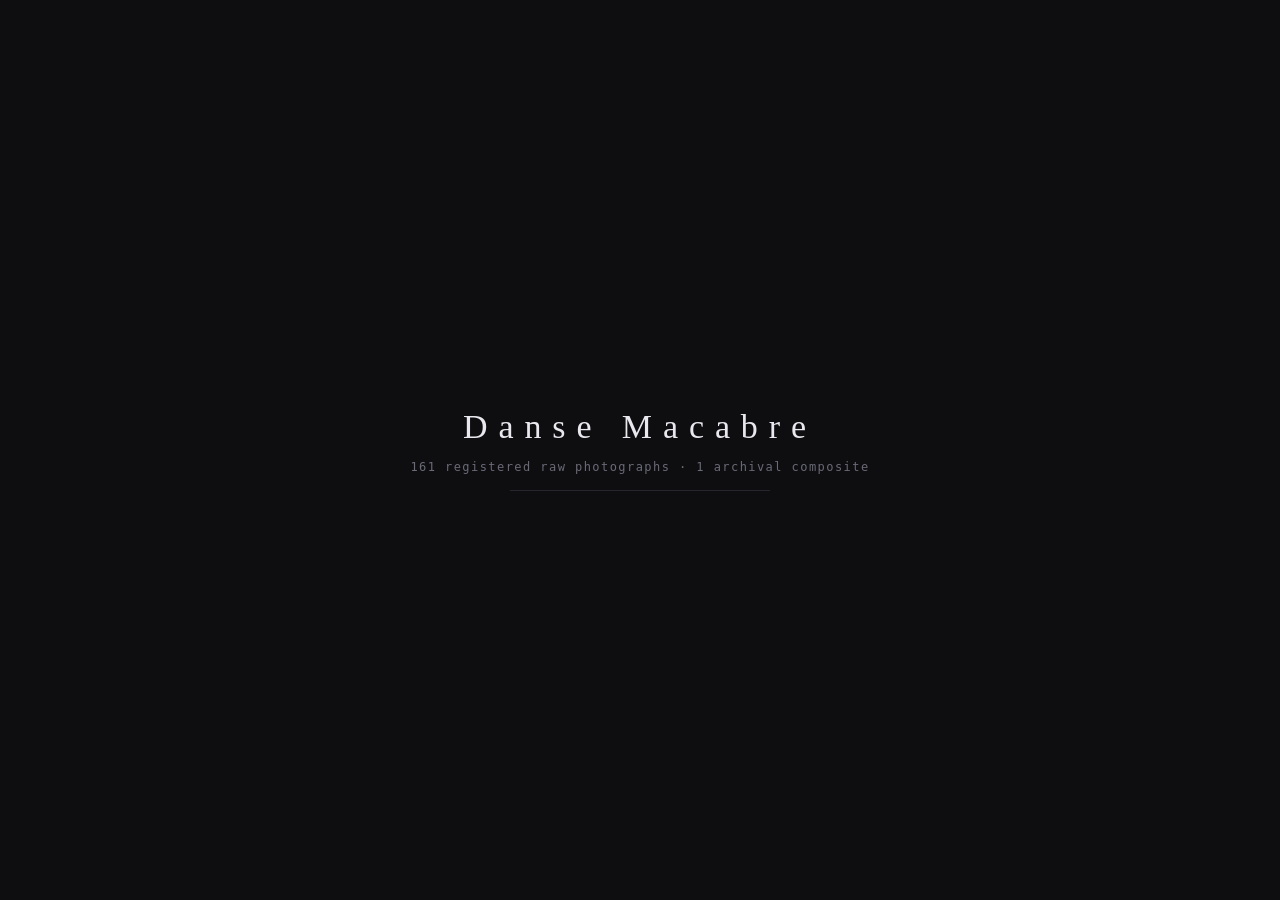
==== index.html @ 5aa7080a "fix: preserve committed river state through Project flows" ====
<!doctype html>
<html lang="en">
<head>
<meta charset="utf-8">
<meta name="viewport" content="width=device-width,initial-scale=1,viewport-fit=cover">
<title>Danse Macabre — a room that never repeats</title>
<meta name="description" content="Danse Macabre is Anthony J. Padavano’s unbounded generative screendance, built from 161 registered raw photographs and one archival composite.">
<meta name="author" content="Anthony J. Padavano">
<meta name="application-name" content="Danse Macabre">
<meta name="theme-color" content="#0e0e10">
<link rel="icon" href="data:image/svg+xml,%3Csvg xmlns='http://www.w3.org/2000/svg' viewBox='0 0 32 32'%3E%3Crect width='32' height='32' fill='%230e0e10'/%3E%3Cpath d='M8 7h7c6 0 10 3 10 9s-4 9-10 9H8z' fill='none' stroke='%23e8e8ee' stroke-width='2'/%3E%3C/svg%3E">
<link rel="canonical" href="https://danse.pages.dev/">
<meta property="og:type" content="website">
<meta property="og:site_name" content="Danse Macabre">
<meta property="og:title" content="Danse Macabre — a room that never repeats">
<meta property="og:description" content="An unbounded generative screendance composed from one afternoon in 2017.">
<meta property="og:url" content="https://danse.pages.dev/">
<meta name="twitter:card" content="summary">
<meta name="twitter:title" content="Danse Macabre — a room that never repeats">
<meta name="twitter:description" content="An unbounded generative screendance composed from one afternoon in 2017.">
<style>
  :root { color-scheme: dark; }
  * { margin: 0; padding: 0; box-sizing: border-box; }
  html, body { width: 100%; height: 100%; background: #0e0e10; overflow: hidden; }
  body { font: 12px/1.5 ui-monospace, "SF Mono", Menlo, monospace; color: #b9b9c4; }
  main, canvas { display: block; width: 100%; height: 100%; }
  canvas { touch-action: none; }

  .sr-only {
    position: absolute; width: 1px; height: 1px; padding: 0; margin: -1px;
    overflow: hidden; clip: rect(0, 0, 0, 0); white-space: nowrap; border: 0;
  }

  #veil {
    position: fixed; z-index: 3; inset: 0; display: grid; place-content: center; gap: 14px;
    background: #0e0e10; text-align: center; transition: opacity .8s ease;
  }
  #veil[hidden] { display: none; }
  #veil.gone { opacity: 0; pointer-events: none; }
  #veil h1 { font: 300 34px/1 ui-serif, Georgia, serif; letter-spacing: .32em; color: #e8e8ee; }
  #veil p { color: #6a6a78; letter-spacing: .12em; }
  #bar { width: 260px; height: 1px; background: #26262e; margin: 0 auto; }
  #bar i { display: block; height: 100%; width: 0; background: #cfcfe0; transition: width .2s; }
  #renderer-fallback {
    position: fixed; z-index: 1; inset: 0; display: grid; place-content: center;
    gap: 14px; padding: 24px; background: #0e0e10; text-align: center;
  }
  #renderer-fallback[hidden] { display: none; }
  #renderer-fallback h1 { font: 300 34px/1 ui-serif, Georgia, serif; letter-spacing: .32em; color: #e8e8ee; }
  #renderer-fallback p { max-width: 56ch; color: #9292a0; letter-spacing: .06em; }

  #hud {
    position: fixed; z-index: 2;
    left: max(12px, env(safe-area-inset-left));
    right: max(68px, calc(env(safe-area-inset-right) + 56px));
    bottom: max(12px, env(safe-area-inset-bottom));
    max-width: 960px; max-height: min(50vh, 320px); overflow: auto;
    padding: 12px 14px; border: 1px solid rgba(232, 232, 238, .24); border-radius: 4px;
    background: rgba(14, 14, 16, .88); color: #b9b9c4; letter-spacing: .045em;
    box-shadow: 0 12px 36px rgba(0, 0, 0, .3); user-select: none;
  }
  #hud[hidden] { display: none; }
  #state { display: flex; flex-wrap: wrap; gap: 6px 16px; margin-bottom: 7px; }
  #hud b { font-weight: 400; color: #9a9aa8; }
  #hud p + p { margin-top: 3px; }
  #hud kbd { color: #e0e0e8; }
  #touch-instructions { color: #8d8d9a; }

  #interaction-controls {
    margin-top: 11px; padding: 10px; border: 1px solid rgba(232, 232, 238, .18);
  }
  #music-controls {
    margin-top: 11px; padding: 10px; border: 1px solid rgba(232, 232, 238, .18);
  }
  #music-controls legend { padding: 0 5px; color: #e0e0e8; }
  #music-status { min-height: 1.5em; margin-top: 7px; color: #d1d1dc; }
  #interaction-controls legend { padding: 0 5px; color: #e0e0e8; }
  #interaction-controls p { max-width: 78ch; }
  #interaction-status { min-height: 3em; margin: 7px 0; color: #d1d1dc; }
  .control-row { display: flex; flex-wrap: wrap; gap: 7px; margin-top: 8px; }
  .control-row button, .file-control {
    min-height: 44px; padding: 7px 10px; border: 1px solid rgba(232, 232, 238, .3);
    border-radius: 3px; background: #1b1b20; color: #e8e8ee; font: inherit;
    cursor: pointer;
  }
  .control-row button:hover, .file-control:hover { background: #292930; }
  .control-row button:focus-visible, .file-control:focus-within,
  .fallback-grid input:focus-visible, .fallback-grid select:focus-visible,
  #hud summary:focus-visible { outline: 2px solid #e8e8ee; outline-offset: 2px; }
  .control-row button[hidden] { display: none; }
  .control-row button:disabled { color: #777783; cursor: default; }
  .file-control { position: relative; display: inline-flex; align-items: center; }
  .file-control input { position: absolute; width: 1px; height: 1px; opacity: 0; }
  .fallback-grid {
    display: grid; grid-template-columns: repeat(2, minmax(160px, 1fr)); gap: 8px 14px;
    margin-top: 9px;
  }
  .fallback-grid label { display: grid; grid-template-columns: 72px 1fr; align-items: center; gap: 8px; }
  .fallback-grid input, .fallback-grid select { width: 100%; min-height: 44px; }
  .fallback-grid input { accent-color: #cfcfe0; touch-action: pan-x; }
  #hud summary { box-sizing: border-box; min-height: 44px; padding: 12px 0; cursor: pointer; }
  .privacy-note { color: #9a9aa8; }

  #hud-toggle {
    position: fixed; z-index: 4;
    right: max(12px, env(safe-area-inset-right));
    bottom: max(12px, env(safe-area-inset-bottom));
    min-width: 48px; min-height: 48px; padding: 0 12px;
    border: 1px solid rgba(232, 232, 238, .34); border-radius: 999px;
    background: rgba(14, 14, 16, .82); color: #e8e8ee;
    font: inherit; letter-spacing: .045em; cursor: pointer;
  }
  #hud-toggle:hover { background: rgba(38, 38, 46, .92); }
  #hud-toggle:focus-visible { outline: 2px solid #e8e8ee; outline-offset: 3px; }

  #toast {
    position: fixed; z-index: 8; left: 50%; top: max(16px, env(safe-area-inset-top));
    transform: translateX(-50%); width: max-content; max-width: calc(100% - 32px);
    padding: 9px 12px; border-radius: 4px; background: rgba(14, 14, 16, .94);
    color: #e8e8ee; overflow-wrap: anywhere; text-align: center;
  }
  #toast[hidden] { display: none; }

  @media (max-width: 640px) {
    #hud {
      top: max(12px, env(safe-area-inset-top));
      right: max(64px, calc(env(safe-area-inset-right) + 52px));
      max-height: calc(100dvh - max(24px, env(safe-area-inset-top)) - max(24px, env(safe-area-inset-bottom)));
      font-size: 11px;
    }
    #state { display: grid; grid-template-columns: repeat(2, minmax(0, 1fr)); }
    .fallback-grid { grid-template-columns: 1fr; }
    .control-row button, .file-control { flex: 1 1 132px; justify-content: center; }
    #hud-toggle { min-width: 48px; padding: 0 10px; }
    #hud-toggle .wide-label { position: absolute; width: 1px; height: 1px; overflow: hidden; clip: rect(0, 0, 0, 0); }
  }

  @media (prefers-reduced-motion: reduce) {
    #veil, #bar i { transition: none; }
  }
</style>
<link rel="stylesheet" href="./interface/styles.css">
</head>
<body>
<main aria-label="Danse Macabre live artwork">
  <canvas id="stage" role="img" aria-label="Danse Macabre, a continuously generated photographic room" aria-describedby="stage-description"></canvas>
  <p id="stage-description" class="sr-only">Fragments from 161 registered raw photographs made during one dancer session and one archival composite share an evolving room. The arrangement changes deterministically with your river and time. Visitors who prefer reduced motion arrive on a held frame.</p>
</main>

<div id="veil" role="status" aria-label="Loading Danse Macabre">
  <h1>Danse Macabre</h1>
  <p>161 registered raw photographs &middot; 1 archival composite</p>
  <div id="bar"><i></i></div>
</div>

<section id="renderer-fallback" hidden role="status" aria-live="polite" aria-atomic="true">
  <h1>Danse Macabre</h1>
  <p id="renderer-fallback-reason">Visual renderer unavailable in this browser. Danse Macabre requires WebGL2; controls, Project, and accessibility information remain available.</p>
</section>

<section id="hud" hidden aria-hidden="true" aria-label="Danse controls and current state">
  <header class="sheet-header"><h2>Details</h2><button class="danse-action" id="sheet-close" type="button">Close</button></header>
  <details open><summary>Technical state</summary><div id="state">
    <span>River <b id="river">—</b> <span id="passage"></span></span>
    <span>River time <b id="clock">0:00</b></span>
    <span>Cut <b id="cut">—</b></span>
    <span><b id="planes">0</b> planes</span>
    <span><b id="interaction-summary">interaction off</b></span>
  </div></details>
  <p id="keyboard-instructions">Keyboard: <kbd>Space</kbd> hold or resume &middot; <kbd>N</kbd> new river &middot; <kbd>S</kbd> share &middot; <kbd>F</kbd> free &middot; <kbd>1–7</kbd> movement &middot; <kbd>M</kbd> Figure cutout &middot; <kbd>H</kbd> controls &middot; <kbd>Escape</kbd> close</p>
  <p id="touch-instructions">Touch: use the Controls button to show or hide this panel. The artwork advances automatically; reduced-motion settings open on a held frame.</p>
  <fieldset id="music-controls">
    <legend>Score-synchronous music</legend>
    <p>Delibes chamber reduction. Audio begins only after your explicit gesture and follows the current score position.</p>
    <div class="control-row"><button id="music-toggle" type="button">Start music</button></div>
    <p id="music-status" role="status" aria-live="polite" aria-atomic="true">Music is ready to start.</p>
  </fieldset>
  <fieldset id="conductor-controls">
    <legend>Visual conductor</legend>
    <p>Changes the panel-selection count only. Score-native preserves the selected Delibes tempo and meter; alternate settings are live visual auditions and do not time-stretch the music.</p>
    <div class="fallback-grid">
      <label for="conductor-model">Model
        <select id="conductor-model">
          <option value="native">Score-native</option>
          <option value="waltz">Waltz</option>
          <option value="common">Common time</option>
          <option value="compound">6/8 compound</option>
        </select>
      </label>
      <label for="conductor-meter">Time signature
        <select id="conductor-meter">
          <option value="">From model / score</option>
          <option value="3/4">3/4</option>
          <option value="4/4">4/4</option>
          <option value="6/8">6/8</option>
        </select>
      </label>
      <label for="conductor-tempo">Visual BPM <input id="conductor-tempo" type="range" min="40" max="220" step="1" value="126"></label>
    </div>
    <div class="control-row"><button id="conductor-reset" type="button">Use score-native conductor</button></div>
    <p id="conductor-status" role="status" aria-live="polite">Score-native conductor.</p>
  </fieldset>
  <fieldset id="interaction-controls">
    <legend>Room interaction (optional)</legend>
    <p class="privacy-note">Off by default. If you choose camera input, frames stay in memory on this device, are never displayed or transmitted, and raw landmarks are discarded immediately. Only anonymous room-control values enter an explicitly saved receipt. Keyboard / touch is the no-camera, low-power, and pose-accessibility path.</p>
    <p id="interaction-status" role="status" aria-live="polite" aria-atomic="true">Interaction is off. The unmodulated river is complete on its own.</p>
    <div class="control-row">
      <button id="camera-start" type="button">Use camera locally</button>
      <button id="camera-retry" type="button" hidden>Retry camera</button>
      <button id="fallback-start" type="button">Use keyboard / touch</button>
      <button id="interaction-stop" type="button" disabled>Stop interaction</button>
    </div>
    <div class="fallback-grid" aria-label="Keyboard and touch fallback controls">
      <label for="fallback-x">Left / right <input id="fallback-x" type="range" min="0" max="100" value="50"></label>
      <label for="fallback-y">Up / down <input id="fallback-y" type="range" min="0" max="100" value="50"></label>
      <label for="fallback-open">Openness <input id="fallback-open" type="range" min="0" max="100" value="35"></label>
      <label for="fallback-reach">Reach <input id="fallback-reach" type="range" min="0" max="100" value="0"></label>
    </div>
    <div class="control-row">
      <button id="receipt-save" type="button" disabled>Save derived receipt</button>
      <label class="file-control">Replay receipt<input id="receipt-load" type="file" accept="application/json,.json"></label>
    </div>
  </fieldset>
</section>
<nav id="danse-dock" hidden aria-hidden="true" aria-label="Danse control categories">
  <button type="button" data-category="hold" aria-pressed="false" aria-label="Hold motion" aria-keyshortcuts="Space">Hold</button>
  <button type="button" data-category="river" aria-pressed="false" aria-controls="surface-tray">River</button>
  <button type="button" data-category="score" aria-pressed="false" aria-controls="surface-tray">Score</button>
  <button type="button" data-category="presence" aria-pressed="false" aria-controls="surface-tray">Presence</button>
  <button type="button" data-category="map" aria-pressed="false" aria-controls="project-map">Project</button>
</nav>
<section id="surface-tray" hidden aria-label="Danse controls tray">
  <div class="tray-content" data-tray="river"><div class="tray-heading"><div><h2>River</h2><p>New river, sharing, seed, and river time.</p></div></div><p id="river-seed">Current river: loading</p><div class="tray-actions"><button class="danse-action" type="button" id="river-new">New river</button><button class="danse-action" type="button" id="river-undo" disabled>Undo</button><button class="danse-action" type="button" id="river-share">Share</button></div><p class="tray-status" id="river-receipt" role="status" aria-live="polite">Current river is ready to share.</p></div>
  <div class="tray-content" data-tray="score"><div class="tray-heading"><div><h2>Score</h2><p>Seven movements, program, Figure cutout, and music.</p></div></div><div class="movement-grid" aria-label="Movement"><button class="danse-action" type="button" data-movement="1" aria-pressed="false">1</button><button class="danse-action" type="button" data-movement="2" aria-pressed="false">2</button><button class="danse-action" type="button" data-movement="3" aria-pressed="false">3</button><button class="danse-action" type="button" data-movement="4" aria-pressed="false">4</button><button class="danse-action" type="button" data-movement="5" aria-pressed="false">5</button><button class="danse-action" type="button" data-movement="6" aria-pressed="false">6</button><button class="danse-action" type="button" data-movement="7" aria-pressed="false">7</button></div><div class="tray-actions"><button class="danse-action" type="button" id="program-score" aria-pressed="true">Score-led</button><button class="danse-action" type="button" id="program-free" aria-pressed="false">Free</button><button class="danse-action" type="button" id="cutout-toggle" aria-pressed="false">Figure cutout: off</button><button class="danse-action" type="button" id="music-tray">Music: stopped</button><button class="danse-action" type="button" id="score-details">Visual audition details</button></div><p class="tray-status" id="score-receipt" role="status" aria-live="polite">Score-led visual program.</p></div>
  <div class="tray-content" data-tray="presence"><div class="tray-heading"><div><h2>Presence</h2><p>Optional local influence. Sliders never activate Presence.</p></div></div><div class="tray-actions"><button class="danse-action" type="button" id="presence-off" aria-pressed="true">Off</button><button class="danse-action" type="button" id="presence-camera" aria-pressed="false">Camera</button><button class="danse-action" type="button" id="presence-touch" aria-pressed="false">Keyboard-touch</button><button class="danse-action" type="button" id="presence-replay" aria-pressed="false">Replay</button></div><p class="tray-status" id="presence-receipt" role="status" aria-live="polite">Interaction is off.</p><button class="danse-action" type="button" id="presence-details">Presence details and receipts</button></div>
</section>
<dialog id="project-map" aria-labelledby="project-map-title">
  <article class="map-shell">
    <header class="project-header">
      <div>
        <p class="project-kicker">Canonical project surface · status reviewed 1 September 2026</p>
        <h2 id="project-map-title">Danse Macabre</h2>
        <p id="project-map-status" role="status">The live artwork, film record, readings, and evidence now share this one public address.</p>
      </div>
      <button class="danse-action" type="button" id="map-close">Return to artwork</button>
    </header>

    <nav class="project-nav" aria-label="Project sections">
      <button class="danse-action" type="button" data-project-section="project-artwork">Artwork</button>
      <button class="danse-action" type="button" data-project-section="project-film">Film</button>
      <button class="danse-action" type="button" data-project-section="project-status">Status</button>
      <button class="danse-action" type="button" data-project-section="project-readings">Readings</button>
      <button class="danse-action" type="button" data-project-section="project-evidence">Evidence</button>
    </nav>

    <section class="project-section project-lede" id="project-artwork" tabindex="-1">
      <p class="project-eyebrow">Artwork · implemented</p>
      <h3>A finite photographic record, opened into time</h3>
      <p>Danse Macabre is a seeded, browser-based photographic artwork by Anthony J. Padavano. It turns one dancer session from 20 June 2017 and a hand-cut composite from 25 July 2017 into an unbounded, reproducible room of moving image and sound.</p>
      <dl class="project-facts">
        <div><dt>Source corpus</dt><dd>161 registered raw photographs + 1 archival composite</dd></div>
        <div><dt>Living form</dt><dd>A deterministic river computed from seed + absolute time, not a video loop</dd></div>
        <div><dt>Public home</dt><dd>This address—the artwork and its project record are one surface</dd></div>
        <div><dt>Earlier title</dt><dd><cite>The Thing Without a Name</cite>, retained as repository and application lineage</dd></div>
      </dl>
    </section>

    <section class="project-section" id="project-film" tabindex="-1">
      <p class="project-eyebrow">Finite film · in progress</p>
      <h3>Target passage: <time datetime="PT5M50.896S">05:50.896</time> <small>(05:51 displayed)</small></h3>
      <p>The target score uses two Léo Delibes waltzes at native tempo and ends with a four-second black signature. Application copy is prepared; a final approved render is not evidenced.</p>
      <div class="opening-score" aria-label="Requested opening revision">
        <div><time datetime="PT0S">00:00</time>–<time datetime="PT30S">00:30</time><p>Cycle all 161 raw originals at the music’s cadence.</p></div>
        <div><time datetime="PT30S">00:30</time>–<time datetime="PT1M">01:00</time><p>Hold the 2017 edited composite with subtle movement.</p></div>
        <div><time datetime="PT1M">01:00</time> onward<p>Continue the score-led development.</p></div>
      </div>
      <p class="project-notice"><strong>Current truth:</strong> this revised opening has been requested but is not yet encoded or rendered. The current choreography contract still uses the earlier opening.</p>
    </section>

    <section class="project-section" id="project-status" tabindex="-1">
      <p class="project-eyebrow">Delivery ledger</p>
      <h3>What exists, and what does not yet</h3>
      <div class="status-grid">
        <section data-status="implemented"><h4>Implemented</h4><ul><li>Seed + time generative engine</li><li>161 + 1 registered photographic corpus</li><li>Hold, river sharing, score, conductor, and optional local Presence controls</li><li>Score, MIDI, choreography, capture, provenance, and verification contracts</li></ul></section>
        <section data-status="prepared"><h4>Prepared</h4><ul><li>ScreenDance application copy, synopsis, biography, technical note, and rights declaration</li><li>Mac and Linux finishing rails</li><li>General, technical, humanities, presenter, evaluator, and evidence editions</li></ul></section>
        <section data-status="pending"><h4>Pending</h4><ul><li>Encode and render the revised first minute</li><li>Final render, full watch, and artist approval</li><li>Password-protected downloadable Vimeo upload and test</li><li>Exact-film rights/music warranty and Submittable filing receipt</li></ul></section>
        <section data-status="proposed"><h4>Proposed</h4><ul><li>Physical installation remains a reference design and simulator</li><li>No venue, hardware, calibration, recovery, or restore receipt exists</li></ul></section>
      </div>
    </section>

    <section class="project-section" id="project-readings" tabindex="-1">
      <p class="project-eyebrow">Reader editions</p>
      <h3>One work, five ways in</h3>
      <div class="reading-grid">
        <details><summary>General</summary><p>What the work is, how a visitor enters a river, and why a reproducible state is not a loop.</p></details>
        <details><summary>Technical</summary><p>The pure <code>frame = f(seed, absolute_time)</code> engine, projective-texture renderer, local interaction boundary, and fail-closed release system.</p></details>
        <details><summary>Humanities</summary><p>A media-archaeological argument about the photograph as image and coordinate system, and about simultaneity after the picture plane.</p></details>
        <details><summary>Presenter</summary><p>What a browser artwork, finite screendance, or proposed room requires—and which form can responsibly be announced now.</p></details>
        <details><summary>Evaluator</summary><p>Inspectable work, attribution, migration lineage, contribution boundaries, and claims the repository does not support.</p></details>
      </div>
    </section>

    <section class="project-section" id="project-evidence" tabindex="-1">
      <p class="project-eyebrow">Evidence + rights</p>
      <h3>Claims stay attached to receipts</h3>
      <p>Artist’s current attestation: performer permission was granted when the photographs were made; pictured posters are incidental objects in the photographed environment. Music sources are documented. Formal exact-film, publicity, rendered-mix, upload, and submission warranties remain pending until their receipts exist.</p>
      <p>No final-render receipt, Vimeo upload receipt, download test, or Submittable confirmation is currently recorded. The physical installation remains a proposal.</p>
      <div class="project-links">
        <a class="danse-action" href="https://github.com/organvm/the-thing-without-a-name" rel="noopener">Canonical source</a>
        <a class="danse-action" href="https://github.com/organvm/the-thing-without-a-name/tree/main/docs/audiences" rel="noopener">Full reader editions</a>
        <a class="danse-action" href="https://github.com/organvm/the-thing-without-a-name/tree/main/docs/evidence" rel="noopener">Evidence ledger</a>
      </div>
    </section>
  </article>
</dialog>
<button id="hud-toggle" type="button" hidden aria-hidden="true" aria-controls="hud" aria-expanded="false" aria-label="Show Danse controls" aria-keyshortcuts="H">
  <span aria-hidden="true">H</span><span class="wide-label"> &middot; Controls</span>
</button>
<div id="toast" role="status" aria-live="polite" aria-atomic="true" hidden></div>
<video id="pose-video" autoplay playsinline muted hidden aria-hidden="true"></video>

<script type="module">
import * as Arrival from "./arrival.js";
import * as Choreography from "./engine/choreography.js";
import * as Corpus from "./engine/corpus.js";
import * as Program from "./engine/program.js";
import * as MusicalScore from "./engine/score.js";
import { scoreAt } from "./engine/score.js";
import { frameAt, hex, step } from "./engine/engine.js";
import { cutAt } from "./engine/grammar.js";
import { Renderer } from "./engine/renderer.js";
import { InteractionRenderer } from "./interaction/adapter.js";
import { InteractionController } from "./interaction/controller.js";
import { ScoreAudio } from "./sound/browser-midi.js";
import { ACTIONS, projectSectionFor, sharePresentationState, sharePresentationUrl, shortcutAction } from "./interface/state.js";
import { createControlActions } from "./interface/actions.js";
import { renderControlSurface } from "./interface/render.js";

// ── Arriving IS the seed.
//
// Not a parameter someone has to know to type — the act of showing up. A bare
// URL mints a river on the spot, keeps it, and puts it in the address bar; a URL
// carrying `#s&e` is somebody else's river, joined in sync. Either way what runs
// is the declared phrase, forever, and `#p=free` is the opt-out into the older
// dwell cycle that `verify.html` pins the 2017 reproduction to.
//
// There is no `t` variable in this file. Every navigation — hold, jump, cite —
// is a freeze or an epoch shift, so the page has no clock of its own to drift.
const projectSectionAtArrival = projectSectionFor(location.hash);
function projectRiverUrlAtArrival() {
  if (!projectSectionAtArrival) return null;
  const state = history.state;
  const raw = state && typeof state === "object" ? state.danseRiverUrl : null;
  if (typeof raw !== "string") return null;
  let candidate;
  try {
    candidate = new URL(raw);
  } catch {
    return null;
  }
  const visible = new URL(location.href);
  if (candidate.username || candidate.password || candidate.search !== visible.search) return null;
  if (candidate.origin !== visible.origin || candidate.pathname !== visible.pathname) return null;
  if (!candidate.hash || projectSectionFor(candidate.hash)) return null;
  if (Arrival.hasSelfContainedRiver(candidate.hash)) return candidate.href;
  const values = new URLSearchParams(candidate.hash.slice(1));
  const citedTime = Number(values.get("t"));
  return values.has("t")
    && Number.isFinite(citedTime)
    && citedTime >= 0
    && !Arrival.hasCitedSeed(candidate.hash)
    && Arrival.recall()
    ? candidate.href
    : null;
}
const projectRiverUrl = projectRiverUrlAtArrival();
const projectRiverFragment = projectRiverUrl ? new URL(projectRiverUrl).hash : null;
const initialRiverFragment = projectRiverFragment ?? location.hash;
let river = Arrival.arrive(initialRiverFragment);
let shifted = river.shifted;
let program = Arrival.modeOf(initialRiverFragment) === "free" ? null : await Program.load();
const query = new URLSearchParams(location.search);
const scoreUrl = query.get("score") ?? "music/score.json";
const choreographyUrl = query.get("choreography") ?? "render/choreography.json";
let scoreLoadFailure = null;
const musicalScore = scoreUrl
  ? await MusicalScore.loadOptional(scoreUrl, (error) => {
      scoreLoadFailure = error;
      console.warn("optional musical score unavailable; continuing with the default artwork", error);
    })
  : null;
let navigationGeneration = 0;
let programGeneration = 0;
let previousRiverUrl = null;
const initialCommittedUrl = new URL(projectRiverUrl ?? location.href);
if (projectSectionAtArrival) {
  initialCommittedUrl.hash = projectRiverFragment
    ?? new URL(Arrival.href(river, { mode: program ? null : "free" })).hash;
}
let currentRiverUrl = initialCommittedUrl.href;
let projectReturnRiverUrl = projectSectionAtArrival ? currentRiverUrl : null;

function commitRiverUrl(url, { keepProjectOpen = false } = {}) {
  currentRiverUrl = String(url);
  if (keepProjectOpen && projectSectionFor(location.hash)) {
    currentRiverUrl = durableCurrentRiverUrl();
    projectReturnRiverUrl = currentRiverUrl;
    const visibleProjectUrl = new URL(location.href);
    visibleProjectUrl.search = new URL(currentRiverUrl).search;
    const state = history.state && typeof history.state === "object" ? history.state : {};
    history.replaceState({ ...state, danseRiverUrl: currentRiverUrl }, "", visibleProjectUrl);
    return currentRiverUrl;
  }
  history.replaceState(null, "", currentRiverUrl);
  return currentRiverUrl;
}

function riverControlUrl() {
  return new URL(currentRiverUrl);
}

function withCurrentQuery(url) {
  const destination = new URL(url);
  destination.search = new URL(currentRiverUrl).search;
  return destination;
}

function riverHref(value, options = {}) {
  const destination = withCurrentQuery(Arrival.href(value, options));
  return destination.href;
}

function durableCurrentRiverUrl() {
  const candidate = new URL(currentRiverUrl);
  if (Arrival.hasSelfContainedRiver(candidate.hash)) return candidate.href;
  const values = new URLSearchParams(candidate.hash.slice(1));
  const citedTime = Number(values.get("t"));
  const durableRememberedRiver = currentRememberedRiver
    ? Arrival.rememberedRiverForUndo(currentRememberedRiver, "", Arrival.recall())
    : null;
  if (
    values.has("t")
    && Number.isFinite(citedTime)
    && citedTime >= 0
    && !Arrival.hasCitedSeed(candidate.hash)
    && durableRememberedRiver
  ) return candidate.href;
  return riverHref(river, { mode: program ? null : "free" });
}

const canvas = document.getElementById("stage");
const el = (id) => document.getElementById(id);
const hud = el("hud");
const hudToggle = el("hud-toggle");
const reducedMotion = matchMedia("(prefers-reduced-motion: reduce)");
const dock = document.getElementById("danse-dock");
const tray = document.getElementById("surface-tray");
const projectMap = document.getElementById("project-map");
let previousRiver = null;
let previousRememberedRiver = null;
let currentRememberedRiver = Arrival.rememberedRiverForUndo(
  river,
  initialRiverFragment,
  Arrival.recall(),
);
let controlBus = null;
let presenceOperationGeneration = 0;

function setHudVisible(visible) {
  hud.hidden = !visible;
  hud.setAttribute("aria-hidden", String(!visible));
  hudToggle.setAttribute("aria-expanded", String(visible));
  hudToggle.setAttribute("aria-label", `${visible ? "Hide" : "Show"} Danse controls`);
  hudToggle.querySelector(".wide-label").textContent = visible ? " · Hide controls" : " · Controls";
}

setHudVisible(false);

const corpus = await Corpus.load();
const choreography = choreographyUrl && musicalScore
  ? await Choreography.load(choreographyUrl, { score: musicalScore, corpus })
  : null;
if (musicalScore?.release_status !== "fixture-only" && musicalScore && !choreography) {
  throw new Error("a production music score requires ?choreography=<contract>");
}
let conductor = Choreography.normalizeConductor({
  model: query.get("conductor") ?? "native",
  meter: query.get("meter"),
  tempo: query.get("bpm"),
});
const scoreAudio = musicalScore ? new ScoreAudio(musicalScore) : null;
const veil = el("veil");
let baseRenderer = null;
let rendererFailure = null;
let candidateRenderer = null;
try {
  candidateRenderer = new Renderer(canvas, corpus);
  await corpus.prime(candidateRenderer.gl, {
    onProgress: (p) => { el("bar").firstElementChild.style.width = `${p * 100}%`; },
  });
  baseRenderer = candidateRenderer;
} catch (error) {
  baseRenderer = null;
  rendererFailure = error;
  const rendererUnavailableReason = candidateRenderer
    ? "a required corpus image or texture could not be prepared"
    : "WebGL2 could not initialize";
  canvas.hidden = true;
  el("renderer-fallback").hidden = false;
  const rendererFallbackMessage = `The Danse Macabre visual renderer is unavailable because ${rendererUnavailableReason}. Controls, Project, and accessibility information remain available.`;
  el("renderer-fallback-reason").textContent = rendererFallbackMessage;
  el("stage-description").textContent = rendererFallbackMessage;
  console.warn(`Danse visual renderer unavailable: ${rendererUnavailableReason}; controls remain available`, error);
}
veil.classList.add("gone");
veil.setAttribute("aria-hidden", "true");
if (reducedMotion.matches) veil.hidden = true;
else setTimeout(() => { veil.hidden = true; }, 800);

// Non-null ⟺ frozen at that offset. Releasing does NOT resume from there: the
// river kept flowing while you looked, so it snaps forward to now. The pause is
// yours, not the river's. A reduced-motion visit begins held; Space is still an
// explicit opt-in to motion, and an OS preference change takes effect at once.
let heldAt = reducedMotion.matches ? Arrival.now(river) : null;
let matteK = query.get("cutout") === "1" ? 1 : 0;

// Pose is an adapter around the pure engine, never an input to it. The adapter
// receives the same absolute river time as frameAt; camera frames and raw
// landmarks never cross this boundary.
const interaction = new InteractionController({
  river,
  video: el("pose-video"),
  camera: { hz: navigator.connection?.saveData ? 5 : 10 },
});
const renderer = baseRenderer
  ? new InteractionRenderer(baseRenderer, (t) => interaction.inputAt(t), {
      enabled: () => heldAt === null,
      reducedMotion: () => reducedMotion.matches && heldAt !== null,
    })
  : null;

// The cast is held for an eighth of a second rather than rebuilt every frame:
// casting cells walks 162 index entries per cell, and at 60fps that is work
// nobody can see. Geometry and camera still move every frame — only the CHOICE
// is quantised. The film passes 0 here and pays for exactness.
const RECAST = 1 / 8;

/** Where the river is right now — or where it is frozen. The only reader of time
 *  in the whole page, so there is exactly one answer to "when is it". */
const at = () => heldAt ?? Arrival.now(river);

function scoreSecondAt(t) {
  if (!musicalScore) return 0;
  // The free river is still score-led sonically.  It has no bounded visual
  // passage to supply a window, so use the score's native repeating cycle.
  // Returning 0 here used to seek audio back to its head every animation
  // frame whenever the visitor chose free mode.
  if (!program) return scoreAt(musicalScore, t).source_second;
  const passage = Program.passageAt(program, river.seed, t, river.stream, musicalScore);
  return scoreAt(musicalScore, t, { t0: passage.t0, seconds: passage.seconds }).source_second;
}

function reducedMotionChanged({ matches }) {
  const playback = controlBus.getState().playback;
  if (matches && playback === "running") heldAt = Arrival.now(river);
  else if (!matches && playback === "held-reduced") heldAt = null;
  controlBus.actions.setReducedMotion(matches);
  renderInteraction(interaction.snapshot());
  flash(playback === "held-user" ? "manual hold preserved" : matches ? "reduced motion · frame held" : "motion resumed");
}

function frame() {
  const t = at();
  interaction.tick(t, river, { motion: heldAt === null });
  if (scoreAudio?.playing) scoreAudio.sync(scoreSecondAt(t), heldAt !== null);
  if (!renderer) {
    const fallback = step(corpus, river.seed, t, program, {
      quantise: RECAST,
      stream: river.stream,
      score: musicalScore,
      choreography,
      conductor,
    });
    renderDetails(t, fallback.state);
    requestAnimationFrame(frame);
    return;
  }
  // Time is not wrapped. The piece has no duration to reach and nothing to
  // restart: each passage of the phrase draws its own length and its own
  // material, so running longer means seeing further, never seeing again.

  const r = frameAt(renderer, corpus, river.seed, t, program, {
    quantise: RECAST,
    stream: river.stream,
    score: musicalScore,
    choreography,
    conductor,
    matteK,
  });
  renderDetails(t, r.state, r);
  requestAnimationFrame(frame);
}

function renderDetails(t, state, rendered = null) {
  if (program && controlBus) {
    const liveMovement = program.movements.findIndex((movement) => movement.id === state.movement) + 1;
    if (liveMovement > 0 && controlBus.getState().movement !== liveMovement) {
      controlBus.actions.sync({ type: ACTIONS.SET_MOVEMENT, value: liveMovement });
    }
  }
  // Elapsed within the current passage, so the readout says where you are in
  // this one rather than counting up forever into a number nobody can hold.
  const local = t - (state.passageT0 ?? 0);
  el("clock").textContent = `${Math.floor(local / 60)}:${String(Math.floor(local % 60)).padStart(2, "0")}`;
  // Your river, then which passage of it you are in. The first number is the one
  // that is yours and shareable; the second is the one that will never recur.
  el("river").textContent = hex(river.seed);
  el("passage").textContent = program ? `· ${hex(state.passageSeed)} · passage ${state.passage}` : "";
  el("cut").textContent = program
    ? `${state.movement} · ${state.cut}${state.epoch ? ` · reseed ${state.epoch}` : ""}`
    : cutAt(river.seed, t, state.reveal) + (state.reveal < 0.02 ? " · 2017" : "");
  el("planes").textContent = rendered
    ? rendered.missing ? `${rendered.planes}−${rendered.missing}` : rendered.planes
    : "unavailable";
  const embodied = rendered?.interaction?.count ? ` · ${rendered.interaction.count} present` : "";
  el("interaction-summary").textContent = `${interaction.mode}${embodied}`;
}
requestAnimationFrame(frame);

// Keep the address bar honest without thrashing history — and note what it does
// NOT write. Persisting `t` would make a reload resume where you left, which is
// the loop this whole architecture exists to remove. `#s&e` names the river and
// lets the clock say where in it you are. While `shifted`, nothing is written at
// all: a position reached for debugging must not overwrite the river you keep.
setInterval(() => {
  if (shifted || (projectMap.open && projectSectionFor(location.hash))) return;
  commitRiverUrl(riverHref(river, { mode: program ? null : "free" }));
}, 1000);

// Someone pasted a river into the address bar of a page that is already open.
// Changing only the fragment is a same-document navigation — nothing reloads —
// so without this the link would silently do nothing, which is the one way a
// shared river can fail while looking like it worked. `replaceState` above does
// not fire this event, so the page cannot chase its own tail.
addEventListener("hashchange", async (event) => {
  const projectSection = projectSectionFor(location.hash);
  if (projectSection) {
    const oldFragment = new URL(event.oldURL).hash;
    if (!projectSectionFor(oldFragment)) projectReturnRiverUrl = currentRiverUrl;
    commitRiverUrl(projectReturnRiverUrl ?? currentRiverUrl, { keepProjectOpen: true });
    navigationGeneration += 1;
    programGeneration += 1;
    previousRiver = null;
    previousRiverUrl = null;
    previousRememberedRiver = null;
    el("river-undo").disabled = true;
    await openProjectSection(projectSection);
    return;
  }
  if (projectMap.open) controlBus?.actions.close();
  const generation = ++navigationGeneration;
  const programIntent = ++programGeneration;
  const fragment = location.hash;
  const mode = Arrival.modeOf(fragment);
  if (mode === "free") program = null;
  else if (!program) {
    const loaded = await Program.load();
    if (generation !== navigationGeneration) return;
    if (programIntent === programGeneration) program = loaded;
  }
  if (generation !== navigationGeneration) return;
  const nextRiver = Arrival.arrive(fragment);
  river = nextRiver;
  const committedNavigationUrl = new URL(currentRiverUrl);
  committedNavigationUrl.hash = fragment;
  commitRiverUrl(Arrival.withMode(committedNavigationUrl, program ? null : "free"));
  currentRememberedRiver = Arrival.rememberedRiverForUndo(
    nextRiver,
    fragment,
    Arrival.recall(),
  );
  projectReturnRiverUrl = null;
  previousRiver = null;
  previousRiverUrl = null;
  previousRememberedRiver = null;
  el("river-undo").disabled = true;
  el("river-receipt").textContent = `River ${hex(river.seed)} arrived from this link. Undo is unavailable.`;
  shifted = nextRiver.shifted;
  heldAt = reducedMotion.matches ? Arrival.now(river) : null;
  if (programIntent === programGeneration) {
    controlBus?.actions.sync({ type: ACTIONS.SET_PROGRAM, value: program ? "score-led" : "free" });
  }
  controlBus?.actions.sync({ type: ACTIONS.RESET_RIVER, reducedMotion: reducedMotion.matches });
  el("river-seed").textContent = `Current river: ${hex(river.seed)}`;
  describeProgram();
});

/** Wind this river to `to` without renaming it. Every jump in the piece is this. */
function jump(to) {
  river = { ...Arrival.shiftTo(river, to), minted: false, shifted: true };
  shifted = true;
  heldAt = reducedMotion.matches ? to : null;
  scoreAudio?.seek(0);
  controlBus?.actions.sync({ type: ACTIONS.RESET_RIVER, reducedMotion: reducedMotion.matches });
}

/** Announce temporary feedback without replacing the controls or live state. */
let toastTimer = null;
function flash(msg, duration = 2200) {
  const toast = el("toast");
  clearTimeout(toastTimer);
  toast.textContent = msg;
  toast.hidden = false;
  toastTimer = setTimeout(() => {
    toast.hidden = true;
    toast.textContent = "";
  }, duration);
}

function presenceMessage(snapshot = interaction.snapshot()) {
  const held = heldAt !== null;
  return held && snapshot.mode !== "off"
    ? `${snapshot.message} Influence is paused while this frame is held; press Space to opt into motion.`
    : snapshot.message;
}

function renderInteraction(snapshot) {
  const message = presenceMessage(snapshot);
  if (el("interaction-status").textContent !== message) el("interaction-status").textContent = message;
  el("camera-start").hidden = snapshot.mode === "camera" || snapshot.retryable;
  el("camera-retry").hidden = !snapshot.retryable;
  el("interaction-stop").disabled = snapshot.mode === "off";
  el("receipt-save").disabled = !(snapshot.session?.samples > 0);
  el("presence-receipt").textContent = controlBus?.getState().status.presence || message;
  const presence = snapshot.mode === "fallback" ? "keyboard-touch" : ["camera", "replay"].includes(snapshot.mode) ? snapshot.mode : "off";
  if (controlBus && controlBus.getState().presence !== presence) controlBus.actions.sync({ type: ACTIONS.SET_PRESENCE, value: presence });
}
interaction.subscribe(renderInteraction);

el("camera-start").addEventListener("click", () => { void controlBus.actions.presence("camera"); });
el("camera-retry").addEventListener("click", () => { void controlBus.actions.presence("camera"); });
el("fallback-start").addEventListener("click", () => { void controlBus.actions.presence("keyboard-touch"); });
el("interaction-stop").addEventListener("click", () => { void controlBus.actions.presence("off"); });

const fallbackInputs = ["fallback-x", "fallback-y", "fallback-open", "fallback-reach"];
function fallbackValues() {
  const value = (id) => Number(el(id).value) / 100;
  return {
    center: [value("fallback-x"), value("fallback-y")],
    openness: value("fallback-open"),
    reach: value("fallback-reach"),
  };
}

function applyFallback() {
  if (interaction.snapshot().mode !== "fallback") return;
  interaction.setFallback(fallbackValues(), at());
}
for (const id of fallbackInputs) el(id).addEventListener("input", applyFallback);

el("receipt-save").addEventListener("click", () => {
  const receipt = interaction.receipt();
  const url = URL.createObjectURL(new Blob([`${JSON.stringify(receipt, null, 2)}\n`], { type: "application/json" }));
  const link = document.createElement("a");
  link.href = url;
  link.download = `danse-interaction-${hex(receipt.river.seed).replace(/^0x/, "")}.json`;
  link.click();
  URL.revokeObjectURL(url);
  flash(`saved ${receipt.samples.length} anonymous interaction samples`);
});

el("receipt-load").addEventListener("change", async (event) => {
  const file = event.target.files?.[0];
  if (!file) return;
  const generation = ++presenceOperationGeneration;
  controlBus?.actions.status("presence", "Loading replay receipt…");
  try {
    const receipt = JSON.parse(await file.text());
    if (generation !== presenceOperationGeneration) return;
    interaction.loadReceipt(receipt);
    controlBus?.actions.sync({ type: ACTIONS.SET_PRESENCE, value: "replay" });
    flash("derived interaction receipt loaded");
  } catch (error) {
    if (generation !== presenceOperationGeneration) return;
    controlBus?.actions.status("presence", `Receipt rejected: ${error.message}`);
    flash(`receipt rejected — ${error.message}`);
  } finally {
    event.target.value = "";
  }
});

if (scoreLoadFailure) flash("Musical score unavailable · continuing with the default artwork", 8000);

const musicButton = el("music-toggle");
const musicStatus = el("music-status");
let musicErrorMessage = "";
function renderMusicReceipt(state) {
  const active = state.music === "playing" || state.music === "suspended-by-hold";
  musicButton.disabled = state.music === "unavailable";
  musicButton.textContent = active ? "Stop music" : "Start music";
  if (state.music !== "error") musicErrorMessage = "";
  musicStatus.textContent = state.music === "unavailable"
    ? "Music score unavailable."
    : state.music === "stopped"
      ? "Music stopped."
      : state.music === "playing"
        ? "Music follows the score-led choreography."
        : state.music === "suspended-by-hold"
          ? "Music is suspended while this frame is held."
          : musicErrorMessage || "Music could not start.";
}
async function toggleMusic(intent) {
  if (!scoreAudio) return "unavailable";
  try {
    if (intent === "stopped") {
      scoreAudio.stop();
      return "stopped";
    }
    await scoreAudio.start(scoreSecondAt(at()));
    if (heldAt !== null) {
      scoreAudio.sync(scoreSecondAt(at()), true);
      return "suspended-by-hold";
    }
    return "playing";
  } catch (error) {
    scoreAudio.stop();
    musicErrorMessage = `Music could not start: ${error.message}`;
    return "error";
  }
}
if (!scoreAudio) {
  musicButton.disabled = true;
  musicStatus.textContent = "Music score unavailable.";
} else {
  musicButton.addEventListener("click", () => { void controlBus?.actions.music(); });
}

const conductorModel = el("conductor-model");
const conductorMeter = el("conductor-meter");
const conductorTempo = el("conductor-tempo");
const conductorStatus = el("conductor-status");
function describeConductor() {
  const meter = conductor.meter ?? (conductor.model === "common" ? "4/4" : conductor.model === "compound" ? "6/8" : "3/4");
  const tempo = conductor.tempo === null ? "score tempo" : `${conductor.tempo} BPM`;
  conductorStatus.textContent = conductor.model === "native" && conductor.tempo === null && conductor.meter === null
    ? "Score-native conductor · visual count and audio remain locked."
    : `Visual ${conductor.model} conductor · ${meter} · ${tempo}. Audio remains score-native.`;
}
function persistConductor() {
  const url = riverControlUrl();
  for (const key of ["conductor", "meter", "bpm"]) url.searchParams.delete(key);
  if (conductor.model !== "native") url.searchParams.set("conductor", conductor.model);
  if (conductor.meter) url.searchParams.set("meter", conductor.meter);
  if (conductor.tempo !== null) url.searchParams.set("bpm", String(conductor.tempo));
  commitRiverUrl(url, { keepProjectOpen: true });
}
function setConductor() {
  conductor = Choreography.normalizeConductor({
    model: conductorModel.value,
    meter: conductorMeter.value || null,
    tempo: conductorTempo.dataset.active === "true" ? conductorTempo.value : null,
  });
  describeConductor();
  persistConductor();
  const active = conductor.model !== "native" || conductor.meter !== null || conductor.tempo !== null;
  controlBus?.actions.sync({ type: ACTIONS.SET_CONDUCTOR, active, ready: !active });
}
function conductorFromControls() {
  const active = conductorModel.value !== "native" || Boolean(conductorMeter.value) || conductorTempo.dataset.active === "true";
  return { model: conductorModel.value, meter: conductorMeter.value || null, tempo: conductorTempo.dataset.active === "true" ? conductorTempo.value : null, active, ready: !active };
}
function applyConductor(value) {
  conductorModel.value = value.model ?? conductorModel.value;
  conductorMeter.value = value.meter ?? "";
  conductorTempo.value = value.tempo ?? 126;
  conductorTempo.dataset.active = value.tempo === null || value.tempo === undefined ? "false" : "true";
  setConductor();
  return conductorFromControls();
}
conductorModel.value = conductor.model;
conductorMeter.value = conductor.meter ?? "";
conductorTempo.value = conductor.tempo ?? 126;
conductorTempo.dataset.active = conductor.tempo === null ? "false" : "true";
describeConductor();
conductorModel.addEventListener("change", () => { void controlBus.actions.conductor(conductorFromControls()); });
conductorMeter.addEventListener("change", () => { void controlBus.actions.conductor(conductorFromControls()); });
conductorTempo.addEventListener("input", () => { conductorTempo.dataset.active = "true"; void controlBus.actions.conductor(conductorFromControls()); });
el("conductor-reset").addEventListener("click", () => {
  void controlBus.actions.conductor({ model: "native", meter: null, tempo: null, active: false, ready: true });
});

let surfaceTrigger = null;

function toggleHold() {
  const previousHeldAt = heldAt;
  heldAt = previousHeldAt === null ? at() : null;
  try {
    if (scoreAudio?.playing) scoreAudio.sync(scoreSecondAt(at()), heldAt !== null);
  } catch (error) {
    heldAt = previousHeldAt;
    throw error;
  }
  renderInteraction(interaction.snapshot());
}

function newRiver() {
  navigationGeneration += 1;
  const projectFragment = Boolean(projectSectionFor(location.hash));
  const recalled = Arrival.recall();
  const freshRememberedRiver = currentRememberedRiver
    ? Arrival.rememberedRiverForUndo(currentRememberedRiver, "", recalled)
    : null;
  const carriedProjectUrl = projectReturnRiverUrl
    && !projectSectionFor(new URL(projectReturnRiverUrl).hash)
    ? projectReturnRiverUrl
    : null;
  previousRiver = river;
  previousRiverUrl = projectFragment && carriedProjectUrl && freshRememberedRiver
    ? carriedProjectUrl
    : projectFragment && carriedProjectUrl
      && Arrival.hasSelfContainedRiver(new URL(carriedProjectUrl).hash)
      ? carriedProjectUrl
      : shifted && (freshRememberedRiver || Arrival.hasCitedSeed(new URL(currentRiverUrl).hash))
        ? currentRiverUrl
        : riverHref(river, { mode: program ? null : "free" });
  previousRememberedRiver = freshRememberedRiver;
  river = { ...Arrival.mint(), minted: true, shifted: false };
  currentRememberedRiver = river;
  projectReturnRiverUrl = null;
  shifted = false;
  commitRiverUrl(riverHref(river, { mode: program ? null : "free" }));
  heldAt = reducedMotion.matches ? Arrival.now(river) : null;
  el("river-seed").textContent = `Current river: ${hex(river.seed)}`;
  el("river-undo").disabled = false;
  el("river-receipt").textContent = `New river ${hex(river.seed)} created. Undo is available.`;
  flash(`new river · ${hex(river.seed)}`);
  return { ...river, reducedMotion: reducedMotion.matches };
}

function undoRiver() {
  if (!previousRiver) return null;
  navigationGeneration += 1;
  river = previousRiver;
  previousRiver = null;
  if (previousRememberedRiver) Arrival.remember(previousRememberedRiver);
  currentRememberedRiver = previousRememberedRiver;
  previousRememberedRiver = null;
  shifted = Boolean(river.shifted);
  const restoredUrl = withCurrentQuery(previousRiverUrl ?? riverHref(river));
  commitRiverUrl(
    projectSectionFor(new URL(restoredUrl).hash)
      ? riverHref(river, { mode: program ? null : "free" })
      : Arrival.withMode(restoredUrl, program ? null : "free"),
  );
  previousRiverUrl = null;
  heldAt = reducedMotion.matches ? Arrival.now(river) : null;
  el("river-seed").textContent = `Current river: ${hex(river.seed)}`;
  el("river-undo").disabled = true;
  el("river-receipt").textContent = "Returned to the previous river.";
  return { ...river, reducedMotion: reducedMotion.matches };
}

async function shareRiver() {
  const sharedRiver = river;
  const presentation = sharePresentationState(controlBus.getState());
  const link = sharePresentationUrl(riverHref(sharedRiver), presentation);
  const receipt = (message) => {
    if (river !== sharedRiver) return false;
    el("river-receipt").textContent = message;
    return true;
  };
  try {
    if (navigator.share) {
      await navigator.share({ title: "Danse", text: "Join this Danse river.", url: link });
      receipt("River link handed to the device share sheet.");
      return "share-sheet";
    }
    await navigator.clipboard.writeText(link);
    receipt("River link copied to the clipboard.");
    return "clipboard";
  } catch (error) {
    if (error?.name === "AbortError") {
      receipt("Sharing canceled; the river is unchanged.");
      return "canceled";
    }
    try {
      await navigator.clipboard.writeText(link);
      receipt("Share sheet unavailable; river link copied instead.");
      return "clipboard-fallback";
    } catch {
      if (receipt(`Copy unavailable. River link: ${link}`)) flash(link, 6000);
      return "visible-link";
    }
  }
}

function jumpMovement(number) {
  if (!program) {
    el("score-receipt").textContent = "Movement jumps apply in Score-led mode. Choose Score-led first.";
    return false;
  }
  const t = at();
  const passage = Program.passageAt(program, river.seed, t, river.stream, musicalScore);
  if (choreography && musicalScore) {
    const movement = program.movements[number - 1];
    const phraseIndex = choreography.phrase_assignments.findIndex((row) => row.movement_id === movement?.id);
    if (phraseIndex >= 0) jump(passage.t0 + musicalScore.phrases[phraseIndex].start_second);
  } else {
    const movement = Program.movementsIn(program, river.seed, passage.index, river.stream, musicalScore)[number - 1];
    if (movement) jump(passage.t0 + movement.t0);
  }
  el("score-receipt").textContent = `Movement ${number} selected.`;
  return true;
}

function persistProgramMode() {
  commitRiverUrl(
    Arrival.withMode(riverControlUrl(), program ? null : "free"),
    { keepProjectOpen: true },
  );
}

async function setProgram(value) {
  const generation = ++programGeneration;
  if (value === "free") {
    program = null;
    describeProgram();
    persistProgramMode();
    return true;
  }
  const loaded = program ?? await Program.load();
  if (generation !== programGeneration) return false;
  program = loaded;
  describeProgram();
  persistProgramMode();
  return true;
}

function describeProgram() {
  el("score-receipt").textContent = program
    ? "Score-led visual program."
    : "Free visual program; music remains separately score-native.";
}

function toggleCutout() {
  matteK = matteK > 0 ? 0 : 1;
  const url = riverControlUrl();
  if (matteK) url.searchParams.set("cutout", "1");
  else url.searchParams.delete("cutout");
  commitRiverUrl(url, { keepProjectOpen: true });
  el("score-receipt").textContent = `Figure cutout ${matteK ? "on" : "off"}; rectangular fragments move toward the dancer's silhouette.`;
}

async function setPresence(value) {
  const generation = ++presenceOperationGeneration;
  if (value === "off") { interaction.stop(at()); return "off"; }
  if (value === "camera") {
    if (interaction.snapshot().retryable) await interaction.retryCamera(at());
    else await interaction.startCamera(at());
    if (generation !== presenceOperationGeneration) return controlBus.getState().presence;
    return interaction.snapshot().mode === "camera" ? "camera" : "off";
  }
  if (value === "keyboard-touch") { interaction.setFallback(fallbackValues(), at()); return "keyboard-touch"; }
  el("receipt-load").click();
  return controlBus.getState().presence;
}

function closeVisualSurfaces() {
  const closedProjectFragment = projectMap.open && Boolean(projectSectionFor(location.hash));
  if (projectMap.open) {
    projectMap.close();
  }
  if (closedProjectFragment) {
    commitRiverUrl(Arrival.withMode(currentRiverUrl, program ? null : "free"));
    projectReturnRiverUrl = null;
  }
  if (!hud.hidden) setHudVisible(false);
  const trigger = surfaceTrigger;
  surfaceTrigger = null;
  queueMicrotask(() => trigger?.focus());
}

function openDetails(section, trigger = null) {
  surfaceTrigger = ["score", "presence"].includes(section)
    ? dock.querySelector(`[data-category="${section}"]`)
    : trigger ?? document.activeElement;
  controlBus.actions.openSheet(section);
  setHudVisible(true);
  const target = section === "presence" ? el("interaction-controls") : section === "score" ? el("conductor-controls") : hud;
  queueMicrotask(() => { target.scrollIntoView({ block: "start" }); el("sheet-close").focus(); });
}

function toggleControls() {
  if (!controlBus) return;
  if (projectMap.open) controlBus.actions.close();
  if (hud.hidden) openDetails("details", hudToggle);
  else controlBus.actions.close();
}

function openTray(category, trigger) {
  if (!hud.hidden) setHudVisible(false);
  surfaceTrigger = controlBus.getState().surface === `tray:${category}` ? null : trigger;
  controlBus.actions.openTray(category);
}

async function openMap(trigger) {
  if (!hud.hidden) setHudVisible(false);
  surfaceTrigger = trigger;
  controlBus.actions.openMap();
  if (!projectMap.open) projectMap.showModal();
  el("map-close").focus();
}

async function openProjectSection(section = projectSectionFor(location.hash)) {
  if (!section || !controlBus) return false;
  await openMap(dock.querySelector('[data-category="map"]'));
  const target = el(section);
  target?.scrollIntoView({ block: "start" });
  target?.focus({ preventScroll: true });
  return Boolean(target);
}

controlBus = createControlActions({
  hold: toggleHold,
  newRiver,
  undoRiver,
  share: shareRiver,
  movement: jumpMovement,
  setProgram,
  toggleCutout,
  music: toggleMusic,
  conductor: applyConductor,
  presence: setPresence,
  close: closeVisualSurfaces,
  reportError: (name, error) => flash(`${name} unavailable — ${error.message}`, 5000),
}, { reducedMotion: reducedMotion.matches, scoreAvailable: Boolean(scoreAudio) });

if (!program) controlBus.actions.sync({ type: ACTIONS.SET_PROGRAM, value: "free" });
if (matteK) controlBus.actions.sync({ type: ACTIONS.TOGGLE_CUTOUT });
el("river-seed").textContent = `Current river: ${hex(river.seed)}`;
describeProgram();
const conductorActive = conductor.model !== "native" || conductor.meter !== null || conductor.tempo !== null;
controlBus.actions.sync({ type: ACTIONS.SET_CONDUCTOR, active: conductorActive, ready: !conductorActive });
controlBus.subscribe((state) => {
  renderControlSurface(dock, state);
  renderMusicReceipt(state);
  const trayOpen = state.surface.startsWith("tray:");
  tray.hidden = !trayOpen;
  tray.setAttribute("aria-hidden", String(!trayOpen));
  tray.dataset.open = trayOpen ? state.surface.split(":")[1] : "";
  if (state.status.river) el("river-receipt").textContent = state.status.river;
  if (state.status.score) el("score-receipt").textContent = state.status.score;
  el("presence-receipt").textContent = state.status.presence || presenceMessage();
});

reducedMotion.addEventListener("change", reducedMotionChanged);
hudToggle.addEventListener("click", toggleControls);
dock.querySelector('[data-category="hold"]').addEventListener("click", () => { void controlBus.actions.hold(); });
for (const category of ["river", "score", "presence"]) dock.querySelector(`[data-category="${category}"]`).addEventListener("click", (event) => openTray(category, event.currentTarget));
dock.querySelector('[data-category="map"]').addEventListener("click", (event) => { void openMap(event.currentTarget); });
el("river-new").addEventListener("click", () => { void controlBus.actions.newRiver(); });
el("river-undo").addEventListener("click", () => { void controlBus.actions.undoRiver(); });
el("river-share").addEventListener("click", () => { void controlBus.actions.share(); });
for (const button of tray.querySelectorAll("[data-movement]")) button.addEventListener("click", () => { void controlBus.actions.movement(Number(button.dataset.movement)); });
el("program-score").addEventListener("click", () => { void controlBus.actions.setProgram("score-led"); });
el("program-free").addEventListener("click", () => { void controlBus.actions.setProgram("free"); });
el("cutout-toggle").addEventListener("click", () => { void controlBus.actions.toggleCutout(); });
el("music-tray").addEventListener("click", () => { void controlBus.actions.music(); });
el("presence-off").addEventListener("click", () => { void controlBus.actions.presence("off"); });
el("presence-camera").addEventListener("click", () => { void controlBus.actions.presence("camera"); });
el("presence-touch").addEventListener("click", () => { void controlBus.actions.presence("keyboard-touch"); });
el("presence-replay").addEventListener("click", () => { void controlBus.actions.presence("replay"); });
el("presence-details").addEventListener("click", (event) => openDetails("presence", event.currentTarget));
el("score-details").addEventListener("click", (event) => openDetails("score", event.currentTarget));
el("sheet-close").addEventListener("click", () => controlBus.actions.close());
el("map-close").addEventListener("click", () => controlBus.actions.close());
for (const button of projectMap.querySelectorAll("[data-project-section]")) {
  button.addEventListener("click", () => {
    const section = document.getElementById(button.dataset.projectSection);
    section?.scrollIntoView({ block: "start" });
    section?.focus({ preventScroll: true });
  });
}
projectMap.addEventListener("cancel", (event) => { event.preventDefault(); controlBus.actions.close(); });

addEventListener("keydown", (event) => {
  const command = shortcutAction(event);
  if (!command) return;
  event.preventDefault();
  if (command.name === "toggleControls") toggleControls();
  else if (command.name === "close") controlBus.actions.close();
  else if (command.name === "movement") void controlBus.actions.movement(command.value);
  else void controlBus.actions[command.name]();
});

dock.hidden = false;
dock.removeAttribute("aria-hidden");
hudToggle.hidden = false;
hudToggle.removeAttribute("aria-hidden");
if (projectSectionAtArrival) {
  commitRiverUrl(currentRiverUrl, { keepProjectOpen: true });
}
void openProjectSection();

addEventListener("pagehide", () => interaction.stop(at()));

// For the probe, the film renderer, and anyone reading the console.
window.danse = {
  corpus, renderer, baseRenderer, interaction, frameAt, hex, jump,
  score: musicalScore,
  choreography,
  get program() { return program; },
  get t() { return at(); }, set t(v) { jump(v); },
  get river() { return river; },
  get seed() { return river.seed; }, set seed(v) { river = { ...river, seed: v >>> 0 }; },
  get rendererAvailable() { return rendererFailure === null; },
  get controlState() { return controlBus.getState(); },
  actions: controlBus.actions,
};
</script>
</body>
</html>
---- interface/styles.css ----
:root { --danse-bg:rgba(14,14,16,.96); --danse-line:rgba(232,232,238,.3); --danse-ink:#e8e8ee; --danse-muted:#b9b9c4; }

#danse-dock {
  position:fixed; z-index:6; left:0; right:0; bottom:0;
  display:grid; grid-template-columns:repeat(5,minmax(0,1fr));
  min-height:calc(64px + env(safe-area-inset-bottom));
  padding:4px max(4px,env(safe-area-inset-right)) env(safe-area-inset-bottom) max(4px,env(safe-area-inset-left));
  border-top:1px solid var(--danse-line); background:var(--danse-bg);
  box-shadow:0 -12px 36px rgba(0,0,0,.3);
}
#danse-dock button,.danse-action,#project-map button,#project-map a:not([aria-disabled="true"]) {
  min-width:44px; min-height:44px; padding:8px 10px; border:1px solid transparent;
  border-radius:4px; background:transparent; color:var(--danse-muted); font:inherit; cursor:pointer;
}
#danse-dock button:hover,.danse-action:hover,#danse-dock button[aria-pressed="true"],.danse-action[aria-pressed="true"] { background:#292930; color:#fff; border-color:var(--danse-line); }
#danse-dock button:focus-visible,.danse-action:focus-visible,#project-map button:focus-visible,#project-map a:focus-visible { outline:2px solid var(--danse-ink); outline-offset:2px; }

#surface-tray {
  position:fixed; z-index:5; left:0; right:0; bottom:calc(64px + env(safe-area-inset-bottom));
  max-height:calc(100dvh - 64px - env(safe-area-inset-top) - env(safe-area-inset-bottom));
  overflow-y:auto; overscroll-behavior:contain; padding:14px max(14px,env(safe-area-inset-right)) 14px max(14px,env(safe-area-inset-left));
  border-top:1px solid var(--danse-line); background:var(--danse-bg);
}
#danse-dock[hidden],#surface-tray[hidden],#hud[hidden],#hud-toggle[hidden] { display:none; }
#surface-tray .tray-content { display:none; max-width:64rem; margin:0 auto; }
#surface-tray[data-open="river"] [data-tray="river"],#surface-tray[data-open="score"] [data-tray="score"],#surface-tray[data-open="presence"] [data-tray="presence"] { display:block; }
.tray-heading { display:flex; align-items:start; justify-content:space-between; gap:12px; }
.tray-heading h2 { margin:0; color:var(--danse-ink); font:500 1rem/1.3 ui-serif,Georgia,serif; }
.tray-heading p,.tray-status { color:var(--danse-muted); }
.tray-actions { display:flex; flex-wrap:wrap; gap:8px; margin-top:10px; }
.danse-action { border-color:var(--danse-line); background:#1b1b20; color:var(--danse-ink); }
.danse-action:disabled { color:#777783; cursor:not-allowed; }
.movement-grid { display:grid; grid-template-columns:repeat(7,minmax(44px,1fr)); gap:6px; }

#hud {
  position:fixed; z-index:7; inset:max(8px,env(safe-area-inset-top)) max(8px,env(safe-area-inset-right)) calc(64px + env(safe-area-inset-bottom)) max(8px,env(safe-area-inset-left));
  max-width:none; max-height:none; overflow-y:auto; overscroll-behavior:contain;
  padding:0 16px 18px; border:1px solid var(--danse-line); border-radius:8px; background:var(--danse-bg);
}
#hud { scroll-padding-top:64px; }
#hud .sheet-header { position:sticky; z-index:1; top:0; display:flex; align-items:center; justify-content:space-between; min-height:56px; padding:6px 0; background:#0e0e10; border-bottom:1px solid var(--danse-line); }
#hud .sheet-header h2 { color:var(--danse-ink); font:500 1.15rem/1.2 ui-serif,Georgia,serif; }
#hud fieldset,#hud details { scroll-margin-top:64px; }
#hud-toggle { right:max(16px,env(safe-area-inset-right)); bottom:calc(72px + env(safe-area-inset-bottom)); }

#project-map { width:100vw; max-width:none; height:100dvh; max-height:none; margin:0; padding:0; border:0; overflow-y:auto; overscroll-behavior:contain; scroll-behavior:smooth; background:#0e0e10; color:var(--danse-ink); }
#project-map::backdrop { background:#0e0e10; }
#project-map .map-shell { width:min(72rem,100%); margin:auto; padding:max(20px,env(safe-area-inset-top)) max(18px,env(safe-area-inset-right)) max(72px,env(safe-area-inset-bottom)) max(18px,env(safe-area-inset-left)); }
#project-map a { color:var(--danse-ink); }
#project-map a:not([aria-disabled="true"]) { display:inline-flex; align-items:center; box-sizing:border-box; }
#project-map [aria-disabled="true"] { color:#81818d; text-decoration:none; cursor:not-allowed; }
.project-header { display:flex; align-items:start; justify-content:space-between; gap:24px; padding:18px 0 28px; border-bottom:1px solid var(--danse-line); }
.project-header h2 { margin:.2em 0; color:var(--danse-ink); font:300 clamp(2rem,7vw,5.6rem)/.95 ui-serif,Georgia,serif; letter-spacing:.08em; }
.project-header p { max-width:68ch; }
.project-kicker,.project-eyebrow { color:#9292a0; letter-spacing:.12em; text-transform:uppercase; }
.project-nav { position:sticky; z-index:1; top:0; display:flex; flex-wrap:wrap; gap:6px; margin:0 -8px; padding:10px 8px; border-bottom:1px solid var(--danse-line); background:rgba(14,14,16,.96); backdrop-filter:blur(12px); }
.project-section { scroll-margin-top:72px; padding:clamp(34px,7vw,76px) 0; border-bottom:1px solid var(--danse-line); }
.project-section:focus { outline:none; }
.project-section h3 { max-width:24ch; margin:.35em 0 .8em; color:var(--danse-ink); font:400 clamp(1.55rem,4vw,2.8rem)/1.12 ui-serif,Georgia,serif; }
.project-section h3 small { color:#9292a0; font:inherit; font-size:.48em; }
.project-section > p { max-width:76ch; font-size:clamp(.8rem,2vw,.98rem); }
.project-section > p + p { margin-top:1em; }
.project-facts { display:grid; grid-template-columns:repeat(2,minmax(0,1fr)); gap:1px; margin-top:28px; background:var(--danse-line); }
.project-facts div { padding:18px; background:#121216; }
.project-facts dt { color:#9292a0; text-transform:uppercase; letter-spacing:.09em; }
.project-facts dd { margin:8px 0 0; color:var(--danse-ink); font:400 1rem/1.45 ui-serif,Georgia,serif; }
.opening-score { display:grid; grid-template-columns:repeat(3,minmax(0,1fr)); gap:1px; margin:28px 0; background:var(--danse-line); }
.opening-score div { min-height:156px; padding:18px; background:#121216; }
.opening-score time { color:#fff; font-size:1.05rem; }
.opening-score p { margin-top:18px; color:var(--danse-muted); }
.project-notice { padding:16px; border-left:3px solid #d2a44b; background:#191711; }
.status-grid { display:grid; grid-template-columns:repeat(2,minmax(0,1fr)); gap:12px; margin-top:28px; }
.status-grid section { padding:20px; border:1px solid var(--danse-line); background:#121216; }
.status-grid h4 { margin:0 0 14px; color:var(--danse-ink); font:500 1rem/1.3 ui-serif,Georgia,serif; }
.status-grid ul { margin:0; padding-left:18px; }
.status-grid li + li { margin-top:8px; }
.status-grid [data-status="implemented"] { border-top:3px solid #70a47a; }
.status-grid [data-status="prepared"] { border-top:3px solid #788db8; }
.status-grid [data-status="pending"] { border-top:3px solid #d2a44b; }
.status-grid [data-status="proposed"] { border-top:3px solid #8d7a9f; }
.reading-grid { display:grid; grid-template-columns:repeat(2,minmax(0,1fr)); gap:10px; margin-top:28px; }
.reading-grid details { padding:16px; border:1px solid var(--danse-line); background:#121216; }
.reading-grid summary { min-height:32px; color:var(--danse-ink); cursor:pointer; font:500 1rem/1.4 ui-serif,Georgia,serif; }
.reading-grid p { margin-top:12px; }
.project-links { display:flex; flex-wrap:wrap; gap:8px; margin-top:28px; }

@media (min-width:800px) {
  #danse-dock { left:50%; right:auto; top:max(10px,env(safe-area-inset-top)); bottom:auto; transform:translateX(-50%); width:min(760px,calc(100% - 24px)); min-height:56px; padding:4px; border:1px solid var(--danse-line); border-radius:8px; box-shadow:0 12px 36px rgba(0,0,0,.3); }
  #surface-tray { left:50%; right:auto; top:calc(max(10px,env(safe-area-inset-top)) + 64px); bottom:auto; transform:translateX(-50%); width:min(760px,calc(100% - 24px)); max-height:38vh; border:1px solid var(--danse-line); border-radius:8px; }
  #hud { inset:auto 12px max(12px,env(safe-area-inset-bottom)) 12px; width:min(76rem,calc(100% - 24px)); margin:auto; max-height:38vh; }
  #hud-toggle { bottom:max(14px,env(safe-area-inset-bottom)); }
}

@media (max-width:480px) {
  .movement-grid { grid-template-columns:repeat(4,minmax(44px,1fr)); }
  .project-header { display:block; }
  .project-header #map-close { margin-top:18px; }
  .project-facts,.opening-score,.status-grid,.reading-grid { grid-template-columns:1fr; }
  .opening-score div { min-height:0; }
}

@media (prefers-reduced-motion:reduce) { #danse-dock,#surface-tray,#hud,#project-map { scroll-behavior:auto; } }
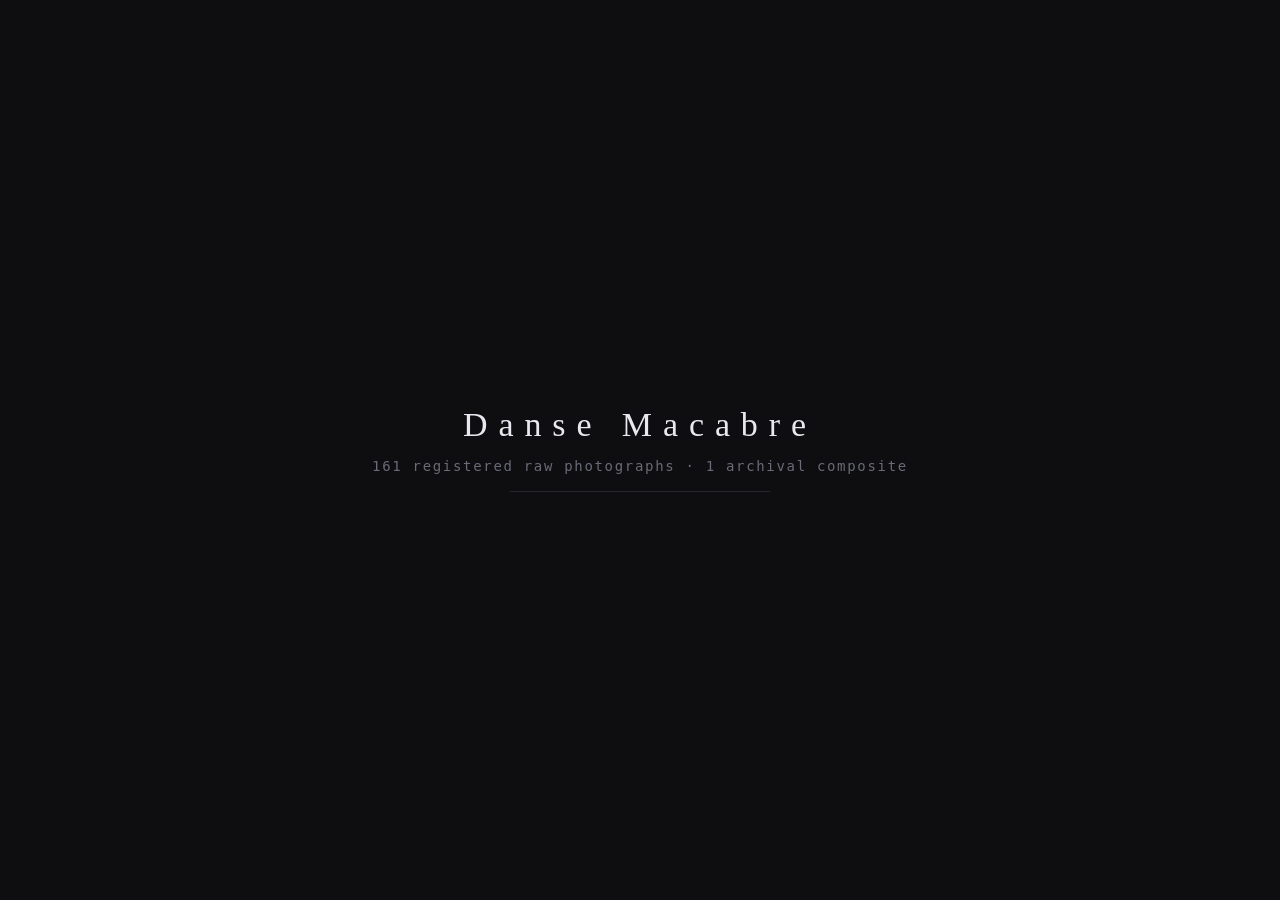
==== commit 9b51badc: "Improve Danse visitor experience and fallback" ====
--- a/index.html
+++ b/index.html
@@ -15,14 +15,20 @@
 <meta property="og:title" content="Danse Macabre — a room that never repeats">
 <meta property="og:description" content="An unbounded generative screendance composed from one afternoon in 2017.">
 <meta property="og:url" content="https://danse.pages.dev/">
-<meta name="twitter:card" content="summary">
+<meta property="og:image" content="https://danse.pages.dev/corpus/plates/screen/IMG_1926.webp">
+<meta property="og:image:width" content="1024">
+<meta property="og:image:height" content="768">
+<meta property="og:image:alt" content="The hand-cut 2017 Danse Macabre composite, assembled from one dancer session">
+<meta name="twitter:card" content="summary_large_image">
 <meta name="twitter:title" content="Danse Macabre — a room that never repeats">
 <meta name="twitter:description" content="An unbounded generative screendance composed from one afternoon in 2017.">
+<meta name="twitter:image" content="https://danse.pages.dev/corpus/plates/screen/IMG_1926.webp">
+<meta name="twitter:image:alt" content="The hand-cut 2017 Danse Macabre composite, assembled from one dancer session">
 <style>
   :root { color-scheme: dark; }
   * { margin: 0; padding: 0; box-sizing: border-box; }
   html, body { width: 100%; height: 100%; background: #0e0e10; overflow: hidden; }
-  body { font: 12px/1.5 ui-monospace, "SF Mono", Menlo, monospace; color: #b9b9c4; }
+  body { font: 14px/1.55 ui-monospace, "SF Mono", Menlo, monospace; color: #c8c8d2; }
   main, canvas { display: block; width: 100%; height: 100%; }
   canvas { touch-action: none; }
 
@@ -42,12 +48,35 @@
   #bar { width: 260px; height: 1px; background: #26262e; margin: 0 auto; }
   #bar i { display: block; height: 100%; width: 0; background: #cfcfe0; transition: width .2s; }
   #renderer-fallback {
-    position: fixed; z-index: 1; inset: 0; display: grid; place-content: center;
-    gap: 14px; padding: 24px; background: #0e0e10; text-align: center;
+    position: fixed; z-index: 1; inset: 0; display: grid; grid-template-columns: minmax(0, 1.35fr) minmax(320px, .65fr);
+    gap: 0; padding: 0; overflow-y: auto; background: #0e0e10;
   }
   #renderer-fallback[hidden] { display: none; }
-  #renderer-fallback h1 { font: 300 34px/1 ui-serif, Georgia, serif; letter-spacing: .32em; color: #e8e8ee; }
-  #renderer-fallback p { max-width: 56ch; color: #9292a0; letter-spacing: .06em; }
+  .fallback-plate { position: relative; min-height: 100dvh; overflow: hidden; background: #17171b; }
+  .fallback-plate::after { content: ""; position: absolute; inset: 0; background: linear-gradient(90deg, transparent 58%, #0e0e10 100%); pointer-events: none; }
+  .fallback-plate img { width: 100%; height: 100%; object-fit: cover; object-position: center; filter: saturate(.8) contrast(1.05) brightness(.72); }
+  .fallback-copy { display: flex; flex-direction: column; justify-content: center; gap: 16px; padding: 96px clamp(30px, 5vw, 72px) 112px clamp(28px, 4vw, 64px); }
+  .fallback-eyebrow { color: #d2a44b; font-size: .78rem; letter-spacing: .16em; text-transform: uppercase; }
+  #renderer-fallback h1 { max-width: 9ch; font: 300 clamp(2.7rem, 6vw, 5.4rem)/.94 ui-serif, Georgia, serif; letter-spacing: .08em; color: #f4f1ec; }
+  #renderer-fallback .fallback-deck { max-width: 30ch; color: #e8e8ee; font: 400 clamp(1.05rem, 2.1vw, 1.45rem)/1.35 ui-serif, Georgia, serif; }
+  #renderer-fallback-reason { max-width: 52ch; color: #b9b9c4; }
+  .fallback-actions { display: flex; flex-wrap: wrap; gap: 10px; margin-top: 6px; }
+  .fallback-actions .danse-action { min-height: 48px; padding-inline: 16px; }
+  .fallback-note { max-width: 48ch; color: #9292a0; font-size: .82rem; }
+
+  #experience-intro {
+    position: fixed; z-index: 2; left: max(20px, env(safe-area-inset-left)); bottom: max(22px, env(safe-area-inset-bottom));
+    width: min(380px, calc(100% - 40px)); padding: 20px; border: 1px solid rgba(232, 232, 238, .28); border-radius: 8px;
+    background: rgba(14, 14, 16, .9); box-shadow: 0 18px 56px rgba(0, 0, 0, .42); backdrop-filter: blur(14px);
+  }
+  #experience-intro[hidden] { display: none; }
+  #experience-intro .intro-kicker { color: #d2a44b; font-size: .75rem; letter-spacing: .14em; text-transform: uppercase; }
+  #experience-intro h1 { margin-top: 6px; color: #f4f1ec; font: 400 1.75rem/1.05 ui-serif, Georgia, serif; letter-spacing: .07em; }
+  #experience-intro > p:not(.intro-kicker) { margin-top: 10px; color: #c8c8d2; }
+  .intro-actions { display: flex; flex-wrap: wrap; gap: 8px; margin-top: 16px; }
+  #intro-dismiss { position: absolute; top: 10px; right: 10px; min-width: 44px; min-height: 44px; border: 0; background: transparent; color: #b9b9c4; font: inherit; cursor: pointer; }
+  #intro-dismiss:hover { color: #fff; }
+  #intro-dismiss:focus-visible { outline: 2px solid #e8e8ee; outline-offset: 2px; }
 
   #hud {
     position: fixed; z-index: 2;
@@ -112,6 +141,7 @@
   }
   #hud-toggle:hover { background: rgba(38, 38, 46, .92); }
   #hud-toggle:focus-visible { outline: 2px solid #e8e8ee; outline-offset: 3px; }
+  #hud-toggle .wide-label::before { content: " · "; }
 
   #toast {
     position: fixed; z-index: 8; left: 50%; top: max(16px, env(safe-area-inset-top));
@@ -126,13 +156,24 @@
       top: max(12px, env(safe-area-inset-top));
       right: max(64px, calc(env(safe-area-inset-right) + 52px));
       max-height: calc(100dvh - max(24px, env(safe-area-inset-top)) - max(24px, env(safe-area-inset-bottom)));
-      font-size: 11px;
+      font-size: 13px;
     }
     #state { display: grid; grid-template-columns: repeat(2, minmax(0, 1fr)); }
     .fallback-grid { grid-template-columns: 1fr; }
     .control-row button, .file-control { flex: 1 1 132px; justify-content: center; }
     #hud-toggle { min-width: 48px; padding: 0 10px; }
-    #hud-toggle .wide-label { position: absolute; width: 1px; height: 1px; overflow: hidden; clip: rect(0, 0, 0, 0); }
+    #hud-toggle .shortcut-h { display: none; }
+    #hud-toggle .wide-label::before { content: ""; }
+  }
+
+  @media (max-width: 799px) {
+    #renderer-fallback { display: block; padding-bottom: calc(76px + env(safe-area-inset-bottom)); }
+    #renderer-fallback[hidden] { display: none; }
+    .fallback-plate { min-height: 42dvh; height: 42dvh; }
+    .fallback-plate::after { background: linear-gradient(180deg, transparent 42%, #0e0e10 100%); }
+    .fallback-copy { min-height: 50dvh; padding: 20px 20px 40px; }
+    #renderer-fallback h1 { max-width: none; }
+    #experience-intro { bottom: calc(78px + env(safe-area-inset-bottom)); }
   }
 
   @media (prefers-reduced-motion: reduce) {
@@ -147,20 +188,44 @@
   <p id="stage-description" class="sr-only">Fragments from 161 registered raw photographs made during one dancer session and one archival composite share an evolving room. The arrangement changes deterministically with your river and time. Visitors who prefer reduced motion arrive on a held frame.</p>
 </main>
 
+<header id="experience-intro" hidden aria-labelledby="intro-title">
+  <button id="intro-dismiss" type="button" aria-label="Dismiss introduction">Close</button>
+  <p class="intro-kicker">Live generative artwork</p>
+  <h1 id="intro-title">Danse Macabre</h1>
+  <p>A room that never repeats, composed from one dancer session in 2017. It changes on its own: watch, pause, or enter a different river.</p>
+  <div class="intro-actions">
+    <button class="danse-action" id="intro-river" type="button">Explore a river</button>
+    <button class="danse-action" id="intro-project" type="button" aria-haspopup="dialog" aria-controls="project-map">About the work</button>
+  </div>
+</header>
+
 <div id="veil" role="status" aria-label="Loading Danse Macabre">
   <h1>Danse Macabre</h1>
   <p>161 registered raw photographs &middot; 1 archival composite</p>
   <div id="bar"><i></i></div>
 </div>
 
-<section id="renderer-fallback" hidden role="status" aria-live="polite" aria-atomic="true">
-  <h1>Danse Macabre</h1>
-  <p id="renderer-fallback-reason">Visual renderer unavailable in this browser. Danse Macabre requires WebGL2; controls, Project, and accessibility information remain available.</p>
+<section id="renderer-fallback" hidden role="region" aria-labelledby="fallback-title" aria-describedby="renderer-fallback-reason">
+  <figure class="fallback-plate">
+    <img src="./corpus/plates/screen/IMG_1926.webp" width="1024" height="768" alt="The hand-cut 2017 Danse Macabre composite: a dancer assembled across a gridded room">
+  </figure>
+  <div class="fallback-copy">
+    <p class="fallback-eyebrow">Still view · live motion unavailable</p>
+    <h1 id="fallback-title">Danse Macabre</h1>
+    <p class="fallback-deck">One dancer session, opened into a photographic room that never repeats.</p>
+    <p id="renderer-fallback-reason" role="status" aria-live="polite" aria-atomic="true">Live motion is unavailable in this browser. The still image, project record, and accessible controls remain available.</p>
+    <div class="fallback-actions">
+      <button class="danse-action" id="fallback-project" type="button" aria-haspopup="dialog" aria-controls="project-map">About the work</button>
+      <button class="danse-action" id="fallback-controls" type="button">Settings &amp; accessibility</button>
+      <button class="danse-action" id="fallback-retry" type="button">Try live motion again</button>
+    </div>
+    <p class="fallback-note">Shown here: the hand-cut archival composite made on 25 July 2017, one of 162 registered source images at the center of the work.</p>
+  </div>
 </section>
 
 <section id="hud" hidden aria-hidden="true" aria-label="Danse controls and current state">
-  <header class="sheet-header"><h2>Details</h2><button class="danse-action" id="sheet-close" type="button">Close</button></header>
-  <details open><summary>Technical state</summary><div id="state">
+  <header class="sheet-header"><h2>Settings &amp; accessibility</h2><button class="danse-action" id="sheet-close" type="button">Close</button></header>
+  <details><summary>Technical state</summary><div id="state">
     <span>River <b id="river">—</b> <span id="passage"></span></span>
     <span>River time <b id="clock">0:00</b></span>
     <span>Cut <b id="cut">—</b></span>
@@ -223,16 +288,16 @@
   </fieldset>
 </section>
 <nav id="danse-dock" hidden aria-hidden="true" aria-label="Danse control categories">
-  <button type="button" data-category="hold" aria-pressed="false" aria-label="Hold motion" aria-keyshortcuts="Space">Hold</button>
-  <button type="button" data-category="river" aria-pressed="false" aria-controls="surface-tray">River</button>
-  <button type="button" data-category="score" aria-pressed="false" aria-controls="surface-tray">Score</button>
-  <button type="button" data-category="presence" aria-pressed="false" aria-controls="surface-tray">Presence</button>
-  <button type="button" data-category="map" aria-pressed="false" aria-controls="project-map">Project</button>
+  <button type="button" data-category="hold" aria-pressed="false" aria-label="Pause motion" aria-keyshortcuts="Space">Pause</button>
+  <button type="button" data-category="river" aria-pressed="false" aria-expanded="false" aria-controls="surface-tray">River</button>
+  <button type="button" data-category="score" aria-pressed="false" aria-expanded="false" aria-controls="surface-tray">Score</button>
+  <button type="button" data-category="presence" aria-label="Interact with the room" aria-pressed="false" aria-expanded="false" aria-controls="surface-tray">Input</button>
+  <button type="button" data-category="map" aria-haspopup="dialog" aria-pressed="false" aria-expanded="false" aria-controls="project-map">About</button>
 </nav>
 <section id="surface-tray" hidden aria-label="Danse controls tray">
-  <div class="tray-content" data-tray="river"><div class="tray-heading"><div><h2>River</h2><p>New river, sharing, seed, and river time.</p></div></div><p id="river-seed">Current river: loading</p><div class="tray-actions"><button class="danse-action" type="button" id="river-new">New river</button><button class="danse-action" type="button" id="river-undo" disabled>Undo</button><button class="danse-action" type="button" id="river-share">Share</button></div><p class="tray-status" id="river-receipt" role="status" aria-live="polite">Current river is ready to share.</p></div>
-  <div class="tray-content" data-tray="score"><div class="tray-heading"><div><h2>Score</h2><p>Seven movements, program, Figure cutout, and music.</p></div></div><div class="movement-grid" aria-label="Movement"><button class="danse-action" type="button" data-movement="1" aria-pressed="false">1</button><button class="danse-action" type="button" data-movement="2" aria-pressed="false">2</button><button class="danse-action" type="button" data-movement="3" aria-pressed="false">3</button><button class="danse-action" type="button" data-movement="4" aria-pressed="false">4</button><button class="danse-action" type="button" data-movement="5" aria-pressed="false">5</button><button class="danse-action" type="button" data-movement="6" aria-pressed="false">6</button><button class="danse-action" type="button" data-movement="7" aria-pressed="false">7</button></div><div class="tray-actions"><button class="danse-action" type="button" id="program-score" aria-pressed="true">Score-led</button><button class="danse-action" type="button" id="program-free" aria-pressed="false">Free</button><button class="danse-action" type="button" id="cutout-toggle" aria-pressed="false">Figure cutout: off</button><button class="danse-action" type="button" id="music-tray">Music: stopped</button><button class="danse-action" type="button" id="score-details">Visual audition details</button></div><p class="tray-status" id="score-receipt" role="status" aria-live="polite">Score-led visual program.</p></div>
-  <div class="tray-content" data-tray="presence"><div class="tray-heading"><div><h2>Presence</h2><p>Optional local influence. Sliders never activate Presence.</p></div></div><div class="tray-actions"><button class="danse-action" type="button" id="presence-off" aria-pressed="true">Off</button><button class="danse-action" type="button" id="presence-camera" aria-pressed="false">Camera</button><button class="danse-action" type="button" id="presence-touch" aria-pressed="false">Keyboard-touch</button><button class="danse-action" type="button" id="presence-replay" aria-pressed="false">Replay</button></div><p class="tray-status" id="presence-receipt" role="status" aria-live="polite">Interaction is off.</p><button class="danse-action" type="button" id="presence-details">Presence details and receipts</button></div>
+  <div class="tray-content" data-tray="river"><div class="tray-heading"><div><h2>Choose a river</h2><p>Each river is a reproducible version of the artwork. Start another or copy this one’s link.</p></div><button class="danse-action" type="button" data-tray-close aria-label="Close river controls">Close</button></div><p id="river-seed">Current river: loading</p><div class="tray-actions"><button class="danse-action" type="button" id="river-new">New river</button><button class="danse-action" type="button" id="river-undo" disabled>Undo</button><button class="danse-action" type="button" id="river-share">Copy link</button></div><p class="tray-status" id="river-receipt" role="status" aria-live="polite">This river is ready to share.</p></div>
+  <div class="tray-content" data-tray="score"><div class="tray-heading"><div><h2>Shape the score</h2><p>Move through seven authored visual movements, start the music, or let the score lead.</p></div><button class="danse-action" type="button" data-tray-close aria-label="Close score controls">Close</button></div><div class="movement-grid" aria-label="Visual movement"><button class="danse-action" type="button" data-movement="1" aria-label="Movement 1: one photograph, whole" aria-pressed="false">I</button><button class="danse-action" type="button" data-movement="2" aria-label="Movement 2: the 2017 composite" aria-pressed="false">II</button><button class="danse-action" type="button" data-movement="3" aria-label="Movement 3: the composite comes apart" aria-pressed="false">III</button><button class="danse-action" type="button" data-movement="4" aria-label="Movement 4: the engine, countable" aria-pressed="false">IV</button><button class="danse-action" type="button" data-movement="5" aria-label="Movement 5: a body that never existed" aria-pressed="false">V</button><button class="danse-action" type="button" data-movement="6" aria-label="Movement 6: again, and again, faster" aria-pressed="false">VI</button><button class="danse-action" type="button" data-movement="7" aria-label="Movement 7: the only name it has" aria-pressed="false">VII</button></div><div class="tray-actions"><button class="danse-action" type="button" id="program-score" aria-pressed="true">Follow score</button><button class="danse-action" type="button" id="program-free" aria-pressed="false">Free movement</button><button class="danse-action" type="button" id="cutout-toggle" aria-pressed="false">Figure cutout: off</button><button class="danse-action" type="button" id="music-tray">Music: stopped</button><button class="danse-action" type="button" id="score-details">Advanced timing</button></div><p class="tray-status" id="score-receipt" role="status" aria-live="polite">The visual sequence is following the score.</p></div>
+  <div class="tray-content" data-tray="presence"><div class="tray-heading"><div><h2>Interact with the room</h2><p>Optional and off by default. Camera processing stays on this device; sliders are the camera-free path.</p></div><button class="danse-action" type="button" data-tray-close aria-label="Close interaction controls">Close</button></div><div class="tray-actions"><button class="danse-action" type="button" id="presence-off" aria-pressed="true">Off</button><button class="danse-action" type="button" id="presence-camera" aria-pressed="false">Use camera</button><button class="danse-action" type="button" id="presence-touch" aria-pressed="false">Use sliders</button><button class="danse-action" type="button" id="presence-replay" aria-pressed="false">Replay receipt</button></div><p class="tray-status" id="presence-receipt" role="status" aria-live="polite">Interaction is off. The artwork is complete without it.</p><button class="danse-action" type="button" id="presence-details">Privacy, accessibility &amp; receipts</button></div>
 </section>
 <dialog id="project-map" aria-labelledby="project-map-title">
   <article class="map-shell">
@@ -241,16 +306,23 @@
         <p class="project-kicker">Canonical project surface · status reviewed 1 September 2026</p>
         <h2 id="project-map-title">Danse Macabre</h2>
         <p id="project-map-status" role="status">The live artwork, film record, readings, and evidence now share this one public address.</p>
+        <ul class="project-pulse" aria-label="Current project status">
+          <li><span>Live artwork</span><strong>Available now</strong></li>
+          <li><span>Finite film</span><strong>In progress</strong></li>
+          <li><span>Last reviewed</span><strong>1 September 2026</strong></li>
+        </ul>
       </div>
-      <button class="danse-action" type="button" id="map-close">Return to artwork</button>
     </header>
 
     <nav class="project-nav" aria-label="Project sections">
-      <button class="danse-action" type="button" data-project-section="project-artwork">Artwork</button>
-      <button class="danse-action" type="button" data-project-section="project-film">Film</button>
-      <button class="danse-action" type="button" data-project-section="project-status">Status</button>
-      <button class="danse-action" type="button" data-project-section="project-readings">Readings</button>
-      <button class="danse-action" type="button" data-project-section="project-evidence">Evidence</button>
+      <div class="project-nav-links">
+        <button class="danse-action" type="button" data-project-section="project-artwork" aria-current="location">Overview</button>
+        <button class="danse-action" type="button" data-project-section="project-film">Film</button>
+        <button class="danse-action" type="button" data-project-section="project-status">Current status</button>
+        <button class="danse-action" type="button" data-project-section="project-readings">Readings</button>
+        <button class="danse-action" type="button" data-project-section="project-evidence">Evidence</button>
+      </div>
+      <button class="danse-action" type="button" id="map-close" aria-label="Close project information and return to artwork">Back to artwork</button>
     </nav>
 
     <section class="project-section project-lede" id="project-artwork" tabindex="-1">
@@ -314,7 +386,7 @@
   </article>
 </dialog>
 <button id="hud-toggle" type="button" hidden aria-hidden="true" aria-controls="hud" aria-expanded="false" aria-label="Show Danse controls" aria-keyshortcuts="H">
-  <span aria-hidden="true">H</span><span class="wide-label"> &middot; Controls</span>
+  <span class="shortcut-h" aria-hidden="true">H</span><span class="wide-label">Settings</span>
 </button>
 <div id="toast" role="status" aria-live="polite" aria-atomic="true" hidden></div>
 <video id="pose-video" autoplay playsinline muted hidden aria-hidden="true"></video>
@@ -362,16 +434,15 @@
   if (candidate.username || candidate.password || candidate.search !== visible.search) return null;
   if (candidate.origin !== visible.origin || candidate.pathname !== visible.pathname) return null;
   if (!candidate.hash || projectSectionFor(candidate.hash)) return null;
+  const values = new URLSearchParams(candidate.hash.slice(1));
+  for (const key of ["s", "e", "t", "u"]) {
+    const raw = values.get(key);
+    if (raw !== null && (raw.trim() === "" || !Number.isFinite(Number(raw)))) return null;
+  }
+  const citedTime = Number(values.get("t"));
+  if (values.has("t") && citedTime < 0) return null;
   if (Arrival.hasSelfContainedRiver(candidate.hash)) return candidate.href;
-  const values = new URLSearchParams(candidate.hash.slice(1));
-  const citedTime = Number(values.get("t"));
-  return values.has("t")
-    && Number.isFinite(citedTime)
-    && citedTime >= 0
-    && !Arrival.hasCitedSeed(candidate.hash)
-    && Arrival.recall()
-    ? candidate.href
-    : null;
+  return null;
 }
 const projectRiverUrl = projectRiverUrlAtArrival();
 const projectRiverFragment = projectRiverUrl ? new URL(projectRiverUrl).hash : null;
@@ -433,18 +504,6 @@
 function durableCurrentRiverUrl() {
   const candidate = new URL(currentRiverUrl);
   if (Arrival.hasSelfContainedRiver(candidate.hash)) return candidate.href;
-  const values = new URLSearchParams(candidate.hash.slice(1));
-  const citedTime = Number(values.get("t"));
-  const durableRememberedRiver = currentRememberedRiver
-    ? Arrival.rememberedRiverForUndo(currentRememberedRiver, "", Arrival.recall())
-    : null;
-  if (
-    values.has("t")
-    && Number.isFinite(citedTime)
-    && citedTime >= 0
-    && !Arrival.hasCitedSeed(candidate.hash)
-    && durableRememberedRiver
-  ) return candidate.href;
   return riverHref(river, { mode: program ? null : "free" });
 }
 
@@ -456,6 +515,7 @@
 const dock = document.getElementById("danse-dock");
 const tray = document.getElementById("surface-tray");
 const projectMap = document.getElementById("project-map");
+const experienceIntro = el("experience-intro");
 let previousRiver = null;
 let previousRememberedRiver = null;
 let currentRememberedRiver = Arrival.rememberedRiverForUndo(
@@ -471,7 +531,11 @@
   hud.setAttribute("aria-hidden", String(!visible));
   hudToggle.setAttribute("aria-expanded", String(visible));
   hudToggle.setAttribute("aria-label", `${visible ? "Hide" : "Show"} Danse controls`);
-  hudToggle.querySelector(".wide-label").textContent = visible ? " · Hide controls" : " · Controls";
+  hudToggle.querySelector(".wide-label").textContent = visible ? "Hide settings" : "Settings";
+}
+
+function dismissIntro() {
+  experienceIntro.hidden = true;
 }
 
 setHudVisible(false);
@@ -506,14 +570,16 @@
     ? "a required corpus image or texture could not be prepared"
     : "WebGL2 could not initialize";
   canvas.hidden = true;
+  document.body.dataset.renderer = "unavailable";
   el("renderer-fallback").hidden = false;
-  const rendererFallbackMessage = `The Danse Macabre visual renderer is unavailable because ${rendererUnavailableReason}. Controls, Project, and accessibility information remain available.`;
+  const rendererFallbackMessage = `Live motion could not start because ${rendererUnavailableReason}. The archival still, project record, and accessible settings remain available.`;
   el("renderer-fallback-reason").textContent = rendererFallbackMessage;
   el("stage-description").textContent = rendererFallbackMessage;
   console.warn(`Danse visual renderer unavailable: ${rendererUnavailableReason}; controls remain available`, error);
 }
 veil.classList.add("gone");
 veil.setAttribute("aria-hidden", "true");
+if (baseRenderer) experienceIntro.hidden = false;
 if (reducedMotion.matches) veil.hidden = true;
 else setTimeout(() => { veil.hidden = true; }, 800);
 
@@ -1081,6 +1147,7 @@
 }
 
 function openDetails(section, trigger = null) {
+  dismissIntro();
   surfaceTrigger = ["score", "presence"].includes(section)
     ? dock.querySelector(`[data-category="${section}"]`)
     : trigger ?? document.activeElement;
@@ -1098,14 +1165,22 @@
 }
 
 function openTray(category, trigger) {
+  const introduced = trigger && experienceIntro.contains(trigger);
+  const returnTrigger = introduced ? dock.querySelector(`[data-category="${category}"]`) : trigger;
+  dismissIntro();
   if (!hud.hidden) setHudVisible(false);
-  surfaceTrigger = controlBus.getState().surface === `tray:${category}` ? null : trigger;
+  surfaceTrigger = controlBus.getState().surface === `tray:${category}` ? null : returnTrigger;
   controlBus.actions.openTray(category);
+  if (introduced) queueMicrotask(() => tray.querySelector(`[data-tray="${category}"] [data-tray-close]`)?.focus());
 }
 
 async function openMap(trigger) {
+  const returnTrigger = trigger && experienceIntro.contains(trigger)
+    ? dock.querySelector('[data-category="map"]')
+    : trigger;
+  dismissIntro();
   if (!hud.hidden) setHudVisible(false);
-  surfaceTrigger = trigger;
+  surfaceTrigger = returnTrigger;
   controlBus.actions.openMap();
   if (!projectMap.open) projectMap.showModal();
   el("map-close").focus();
@@ -1114,10 +1189,18 @@
 async function openProjectSection(section = projectSectionFor(location.hash)) {
   if (!section || !controlBus) return false;
   await openMap(dock.querySelector('[data-category="map"]'));
+  setProjectSectionCurrent(section);
   const target = el(section);
   target?.scrollIntoView({ block: "start" });
   target?.focus({ preventScroll: true });
   return Boolean(target);
+}
+
+function setProjectSectionCurrent(section) {
+  for (const button of projectMap.querySelectorAll("[data-project-section]")) {
+    if (button.dataset.projectSection === section) button.setAttribute("aria-current", "location");
+    else button.removeAttribute("aria-current");
+  }
 }
 
 controlBus = createControlActions({
@@ -1155,9 +1238,19 @@
 
 reducedMotion.addEventListener("change", reducedMotionChanged);
 hudToggle.addEventListener("click", toggleControls);
+el("intro-dismiss").addEventListener("click", () => {
+  dismissIntro();
+  dock.querySelector('[data-category="hold"]').focus();
+});
+el("intro-river").addEventListener("click", (event) => openTray("river", event.currentTarget));
+el("intro-project").addEventListener("click", (event) => { void openMap(event.currentTarget); });
+el("fallback-project").addEventListener("click", (event) => { void openMap(event.currentTarget); });
+el("fallback-controls").addEventListener("click", (event) => openDetails("details", event.currentTarget));
+el("fallback-retry").addEventListener("click", () => location.reload());
 dock.querySelector('[data-category="hold"]').addEventListener("click", () => { void controlBus.actions.hold(); });
 for (const category of ["river", "score", "presence"]) dock.querySelector(`[data-category="${category}"]`).addEventListener("click", (event) => openTray(category, event.currentTarget));
 dock.querySelector('[data-category="map"]').addEventListener("click", (event) => { void openMap(event.currentTarget); });
+for (const button of tray.querySelectorAll("[data-tray-close]")) button.addEventListener("click", () => controlBus.actions.close());
 el("river-new").addEventListener("click", () => { void controlBus.actions.newRiver(); });
 el("river-undo").addEventListener("click", () => { void controlBus.actions.undoRiver(); });
 el("river-share").addEventListener("click", () => { void controlBus.actions.share(); });
@@ -1177,6 +1270,7 @@
 for (const button of projectMap.querySelectorAll("[data-project-section]")) {
   button.addEventListener("click", () => {
     const section = document.getElementById(button.dataset.projectSection);
+    setProjectSectionCurrent(button.dataset.projectSection);
     section?.scrollIntoView({ block: "start" });
     section?.focus({ preventScroll: true });
   });
@@ -1197,6 +1291,14 @@
 dock.removeAttribute("aria-hidden");
 hudToggle.hidden = false;
 hudToggle.removeAttribute("aria-hidden");
+if (!baseRenderer) {
+  dock.dataset.mode = "fallback";
+  for (const category of ["hold", "presence"]) {
+    const button = dock.querySelector(`[data-category="${category}"]`);
+    button.hidden = true;
+    button.disabled = true;
+  }
+}
 if (projectSectionAtArrival) {
   commitRiverUrl(currentRiverUrl, { keepProjectOpen: true });
 }
--- a/interface/styles.css
+++ b/interface/styles.css
@@ -1,4 +1,4 @@
-:root { --danse-bg:rgba(14,14,16,.96); --danse-line:rgba(232,232,238,.3); --danse-ink:#e8e8ee; --danse-muted:#b9b9c4; }
+:root { --danse-bg:rgba(14,14,16,.96); --danse-line:rgba(232,232,238,.3); --danse-ink:#f1f0ec; --danse-muted:#c2c2cd; --danse-accent:#d2a44b; --danse-surface:#151519; }
 
 #danse-dock {
   position:fixed; z-index:6; left:0; right:0; bottom:0;
@@ -6,31 +6,36 @@
   min-height:calc(64px + env(safe-area-inset-bottom));
   padding:4px max(4px,env(safe-area-inset-right)) env(safe-area-inset-bottom) max(4px,env(safe-area-inset-left));
   border-top:1px solid var(--danse-line); background:var(--danse-bg);
-  box-shadow:0 -12px 36px rgba(0,0,0,.3);
+  box-shadow:0 -12px 36px rgba(0,0,0,.4); backdrop-filter:blur(14px);
 }
 #danse-dock button,.danse-action,#project-map button,#project-map a:not([aria-disabled="true"]) {
   min-width:44px; min-height:44px; padding:8px 10px; border:1px solid transparent;
-  border-radius:4px; background:transparent; color:var(--danse-muted); font:inherit; cursor:pointer;
+  border-radius:5px; background:transparent; color:var(--danse-muted); font:inherit; cursor:pointer;
 }
+#danse-dock button { position:relative; letter-spacing:.04em; }
+#danse-dock[data-mode="fallback"] { grid-template-columns:repeat(3,minmax(0,1fr)); }
 #danse-dock button:hover,.danse-action:hover,#danse-dock button[aria-pressed="true"],.danse-action[aria-pressed="true"] { background:#292930; color:#fff; border-color:var(--danse-line); }
+#danse-dock button[aria-pressed="true"]::after { content:""; position:absolute; left:14px; right:14px; bottom:4px; height:2px; background:var(--danse-accent); }
 #danse-dock button:focus-visible,.danse-action:focus-visible,#project-map button:focus-visible,#project-map a:focus-visible { outline:2px solid var(--danse-ink); outline-offset:2px; }
 
 #surface-tray {
   position:fixed; z-index:5; left:0; right:0; bottom:calc(64px + env(safe-area-inset-bottom));
   max-height:calc(100dvh - 64px - env(safe-area-inset-top) - env(safe-area-inset-bottom));
-  overflow-y:auto; overscroll-behavior:contain; padding:14px max(14px,env(safe-area-inset-right)) 14px max(14px,env(safe-area-inset-left));
+  overflow-y:auto; overscroll-behavior:contain; padding:18px max(18px,env(safe-area-inset-right)) 20px max(18px,env(safe-area-inset-left));
   border-top:1px solid var(--danse-line); background:var(--danse-bg);
 }
 #danse-dock[hidden],#surface-tray[hidden],#hud[hidden],#hud-toggle[hidden] { display:none; }
 #surface-tray .tray-content { display:none; max-width:64rem; margin:0 auto; }
 #surface-tray[data-open="river"] [data-tray="river"],#surface-tray[data-open="score"] [data-tray="score"],#surface-tray[data-open="presence"] [data-tray="presence"] { display:block; }
 .tray-heading { display:flex; align-items:start; justify-content:space-between; gap:12px; }
-.tray-heading h2 { margin:0; color:var(--danse-ink); font:500 1rem/1.3 ui-serif,Georgia,serif; }
-.tray-heading p,.tray-status { color:var(--danse-muted); }
-.tray-actions { display:flex; flex-wrap:wrap; gap:8px; margin-top:10px; }
+.tray-heading h2 { margin:0; color:var(--danse-ink); font:500 1.35rem/1.2 ui-serif,Georgia,serif; }
+.tray-heading p { max-width:62ch; margin-top:4px; color:var(--danse-muted); }
+.tray-status { margin-top:12px; color:var(--danse-muted); }
+.tray-actions { display:flex; flex-wrap:wrap; gap:8px; margin-top:14px; }
+.tray-content > [id$="-seed"] { margin-top:14px; color:#a4a4b0; font-size:.84rem; }
 .danse-action { border-color:var(--danse-line); background:#1b1b20; color:var(--danse-ink); }
 .danse-action:disabled { color:#777783; cursor:not-allowed; }
-.movement-grid { display:grid; grid-template-columns:repeat(7,minmax(44px,1fr)); gap:6px; }
+.movement-grid { display:grid; grid-template-columns:repeat(7,minmax(44px,1fr)); gap:6px; margin-top:16px; }
 
 #hud {
   position:fixed; z-index:7; inset:max(8px,env(safe-area-inset-top)) max(8px,env(safe-area-inset-right)) calc(64px + env(safe-area-inset-bottom)) max(8px,env(safe-area-inset-left));
@@ -49,16 +54,24 @@
 #project-map a { color:var(--danse-ink); }
 #project-map a:not([aria-disabled="true"]) { display:inline-flex; align-items:center; box-sizing:border-box; }
 #project-map [aria-disabled="true"] { color:#81818d; text-decoration:none; cursor:not-allowed; }
-.project-header { display:flex; align-items:start; justify-content:space-between; gap:24px; padding:18px 0 28px; border-bottom:1px solid var(--danse-line); }
-.project-header h2 { margin:.2em 0; color:var(--danse-ink); font:300 clamp(2rem,7vw,5.6rem)/.95 ui-serif,Georgia,serif; letter-spacing:.08em; }
+.project-header { display:block; padding:18px 0 30px; border-bottom:1px solid var(--danse-line); }
+.project-header h2 { margin:.2em 0; color:var(--danse-ink); font:300 clamp(2.6rem,7vw,5.6rem)/.95 ui-serif,Georgia,serif; letter-spacing:.055em; }
 .project-header p { max-width:68ch; }
 .project-kicker,.project-eyebrow { color:#9292a0; letter-spacing:.12em; text-transform:uppercase; }
-.project-nav { position:sticky; z-index:1; top:0; display:flex; flex-wrap:wrap; gap:6px; margin:0 -8px; padding:10px 8px; border-bottom:1px solid var(--danse-line); background:rgba(14,14,16,.96); backdrop-filter:blur(12px); }
+.project-pulse { display:grid; grid-template-columns:repeat(3,minmax(0,1fr)); gap:1px; max-width:52rem; margin:26px 0 0; padding:1px; list-style:none; background:var(--danse-line); }
+.project-pulse li { display:grid; gap:4px; padding:14px 16px; background:var(--danse-surface); }
+.project-pulse span { color:#9292a0; font-size:.72rem; letter-spacing:.09em; text-transform:uppercase; }
+.project-pulse strong { color:var(--danse-ink); font:500 .94rem/1.3 ui-serif,Georgia,serif; }
+.project-nav { position:sticky; z-index:2; top:0; display:flex; align-items:center; gap:8px; margin:0 -8px; padding:10px 8px; border-bottom:1px solid var(--danse-line); background:rgba(14,14,16,.97); backdrop-filter:blur(12px); }
+.project-nav-links { display:flex; flex:1 1 auto; gap:6px; min-width:0; overflow-x:auto; scrollbar-width:thin; }
+.project-nav-links button { flex:0 0 auto; }
+.project-nav-links button[aria-current="location"] { background:#292930; color:#fff; border-color:var(--danse-line); }
+#map-close { flex:0 0 auto; color:#fff; border-color:rgba(210,164,75,.7); }
 .project-section { scroll-margin-top:72px; padding:clamp(34px,7vw,76px) 0; border-bottom:1px solid var(--danse-line); }
-.project-section:focus { outline:none; }
+.project-section:focus { outline:2px solid rgba(210,164,75,.9); outline-offset:-2px; }
 .project-section h3 { max-width:24ch; margin:.35em 0 .8em; color:var(--danse-ink); font:400 clamp(1.55rem,4vw,2.8rem)/1.12 ui-serif,Georgia,serif; }
 .project-section h3 small { color:#9292a0; font:inherit; font-size:.48em; }
-.project-section > p { max-width:76ch; font-size:clamp(.8rem,2vw,.98rem); }
+.project-section > p { max-width:72ch; font-size:clamp(.94rem,2vw,1.04rem); line-height:1.65; }
 .project-section > p + p { margin-top:1em; }
 .project-facts { display:grid; grid-template-columns:repeat(2,minmax(0,1fr)); gap:1px; margin-top:28px; background:var(--danse-line); }
 .project-facts div { padding:18px; background:#121216; }
@@ -80,23 +93,24 @@
 .status-grid [data-status="proposed"] { border-top:3px solid #8d7a9f; }
 .reading-grid { display:grid; grid-template-columns:repeat(2,minmax(0,1fr)); gap:10px; margin-top:28px; }
 .reading-grid details { padding:16px; border:1px solid var(--danse-line); background:#121216; }
-.reading-grid summary { min-height:32px; color:var(--danse-ink); cursor:pointer; font:500 1rem/1.4 ui-serif,Georgia,serif; }
+.reading-grid summary { min-height:44px; padding:10px 0; color:var(--danse-ink); cursor:pointer; font:500 1rem/1.4 ui-serif,Georgia,serif; }
 .reading-grid p { margin-top:12px; }
 .project-links { display:flex; flex-wrap:wrap; gap:8px; margin-top:28px; }
 
 @media (min-width:800px) {
-  #danse-dock { left:50%; right:auto; top:max(10px,env(safe-area-inset-top)); bottom:auto; transform:translateX(-50%); width:min(760px,calc(100% - 24px)); min-height:56px; padding:4px; border:1px solid var(--danse-line); border-radius:8px; box-shadow:0 12px 36px rgba(0,0,0,.3); }
-  #surface-tray { left:50%; right:auto; top:calc(max(10px,env(safe-area-inset-top)) + 64px); bottom:auto; transform:translateX(-50%); width:min(760px,calc(100% - 24px)); max-height:38vh; border:1px solid var(--danse-line); border-radius:8px; }
+  #danse-dock { left:50%; right:auto; top:max(10px,env(safe-area-inset-top)); bottom:auto; transform:translateX(-50%); width:min(800px,calc(100% - 32px)); min-height:56px; padding:4px; border:1px solid var(--danse-line); border-radius:8px; box-shadow:0 12px 36px rgba(0,0,0,.3); }
+  #surface-tray { left:50%; right:auto; top:calc(max(10px,env(safe-area-inset-top)) + 64px); bottom:auto; transform:translateX(-50%); width:min(800px,calc(100% - 32px)); max-height:48vh; border:1px solid var(--danse-line); border-radius:8px; box-shadow:0 18px 54px rgba(0,0,0,.42); }
   #hud { inset:auto 12px max(12px,env(safe-area-inset-bottom)) 12px; width:min(76rem,calc(100% - 24px)); margin:auto; max-height:38vh; }
   #hud-toggle { bottom:max(14px,env(safe-area-inset-bottom)); }
 }
 
 @media (max-width:480px) {
+  #danse-dock button { padding-inline:4px; font-size:.78rem; letter-spacing:0; }
   .movement-grid { grid-template-columns:repeat(4,minmax(44px,1fr)); }
-  .project-header { display:block; }
-  .project-header #map-close { margin-top:18px; }
-  .project-facts,.opening-score,.status-grid,.reading-grid { grid-template-columns:1fr; }
+  .project-pulse,.project-facts,.opening-score,.status-grid,.reading-grid { grid-template-columns:1fr; }
   .opening-score div { min-height:0; }
+  .project-nav { margin-inline:-12px; padding-inline:12px; }
+  #map-close { padding-inline:8px; }
 }
 
 @media (prefers-reduced-motion:reduce) { #danse-dock,#surface-tray,#hud,#project-map { scroll-behavior:auto; } }
